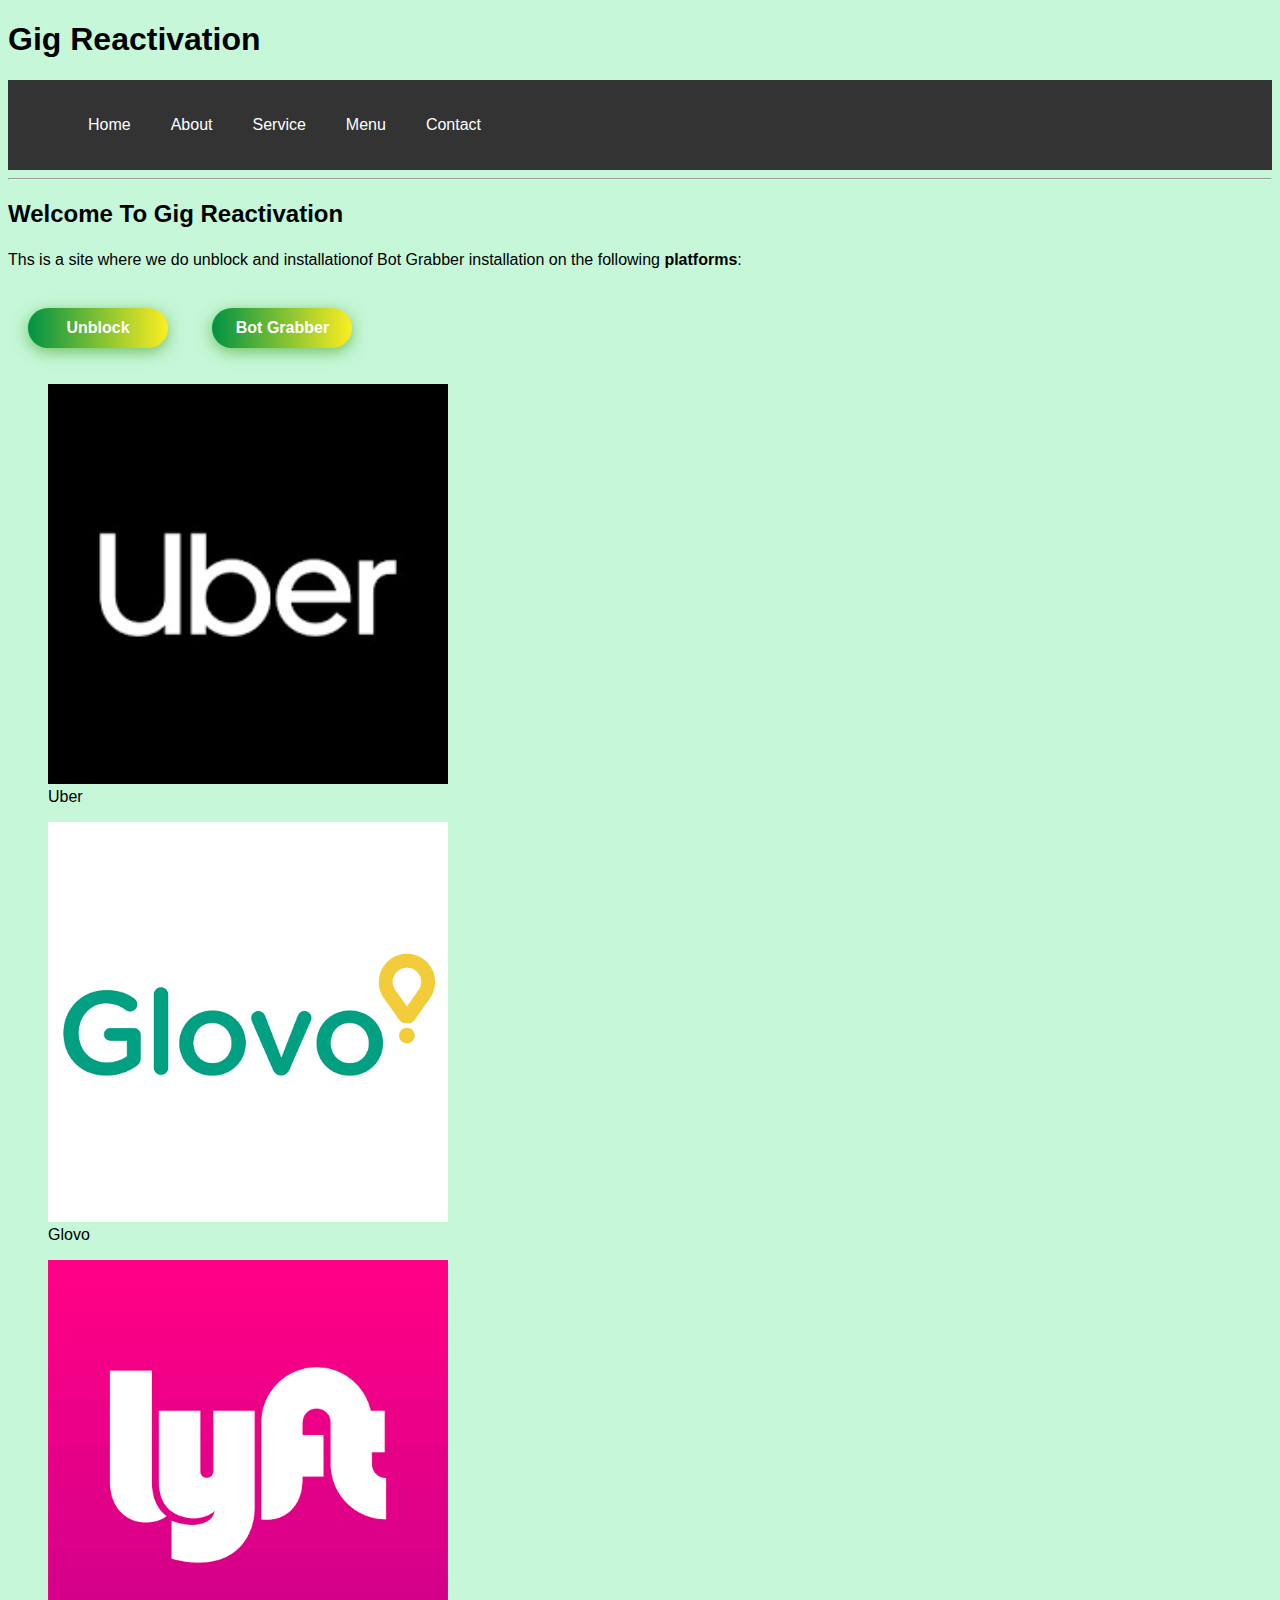
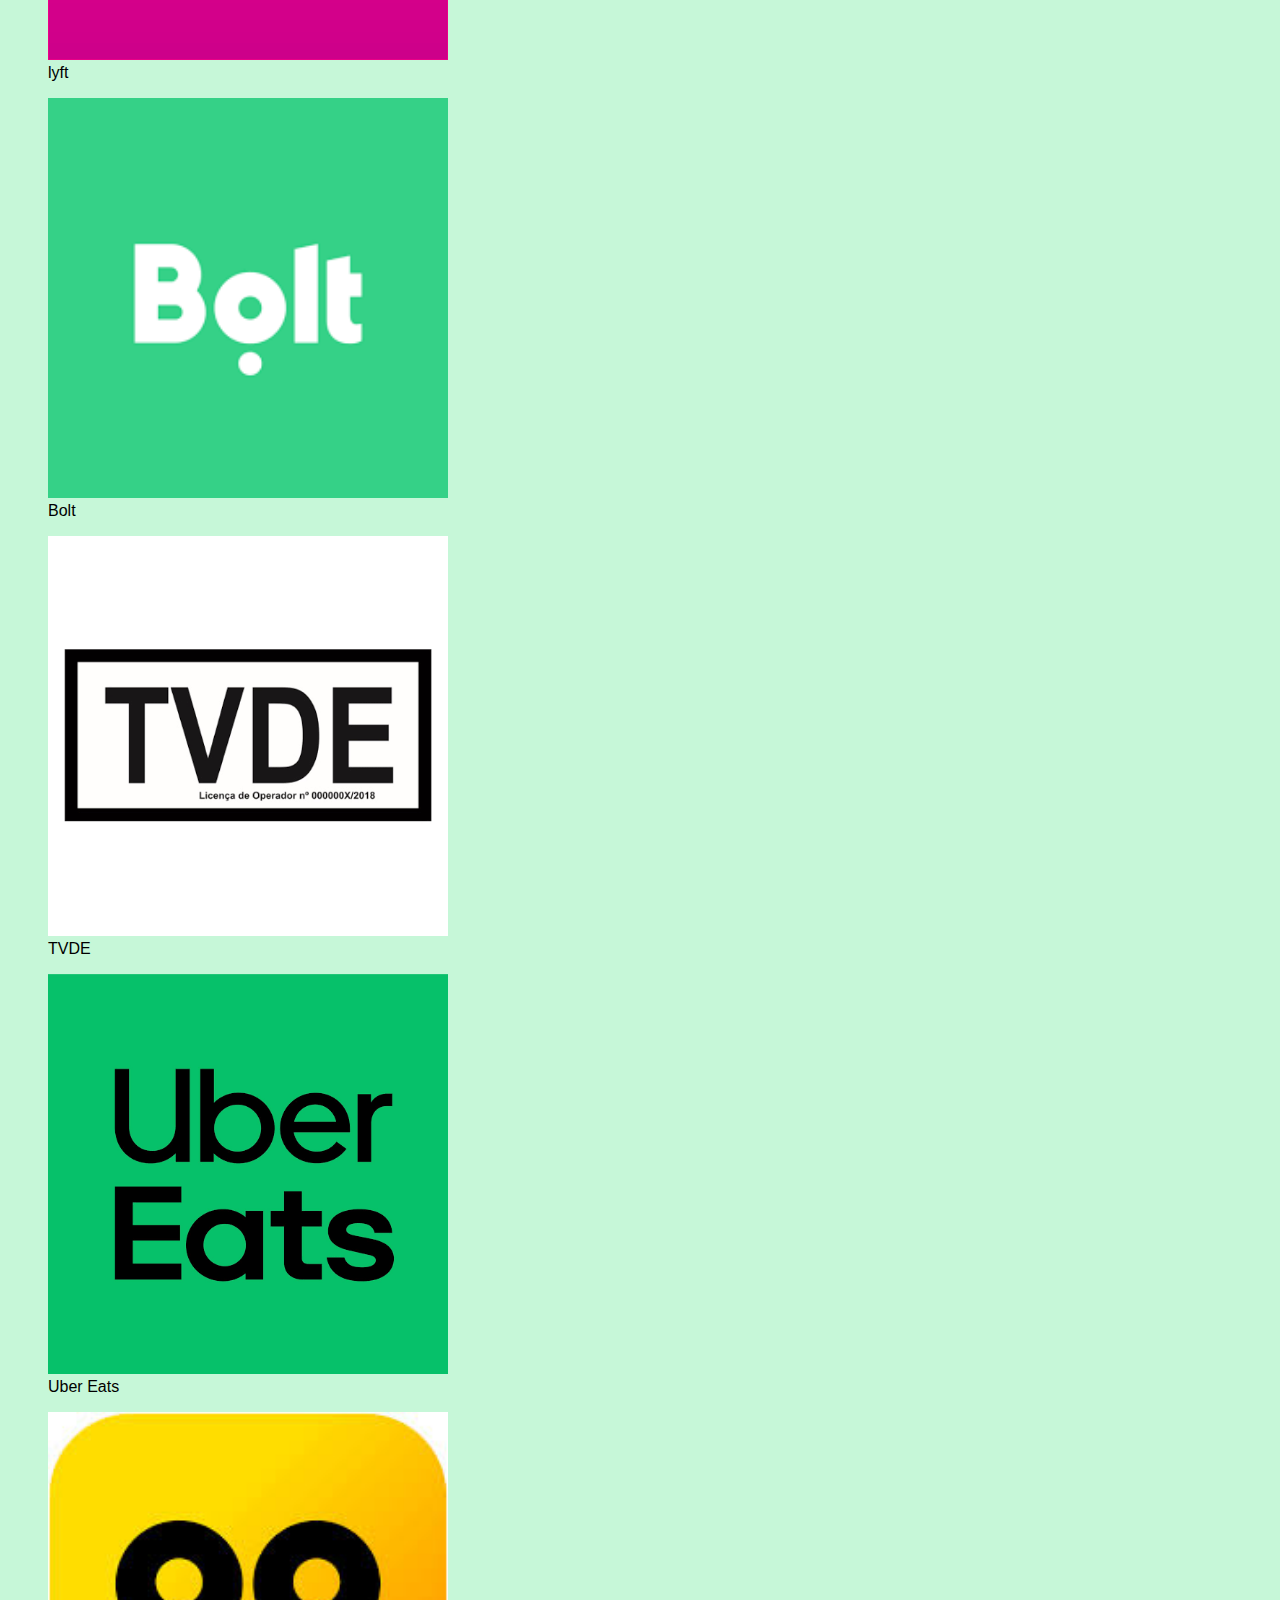
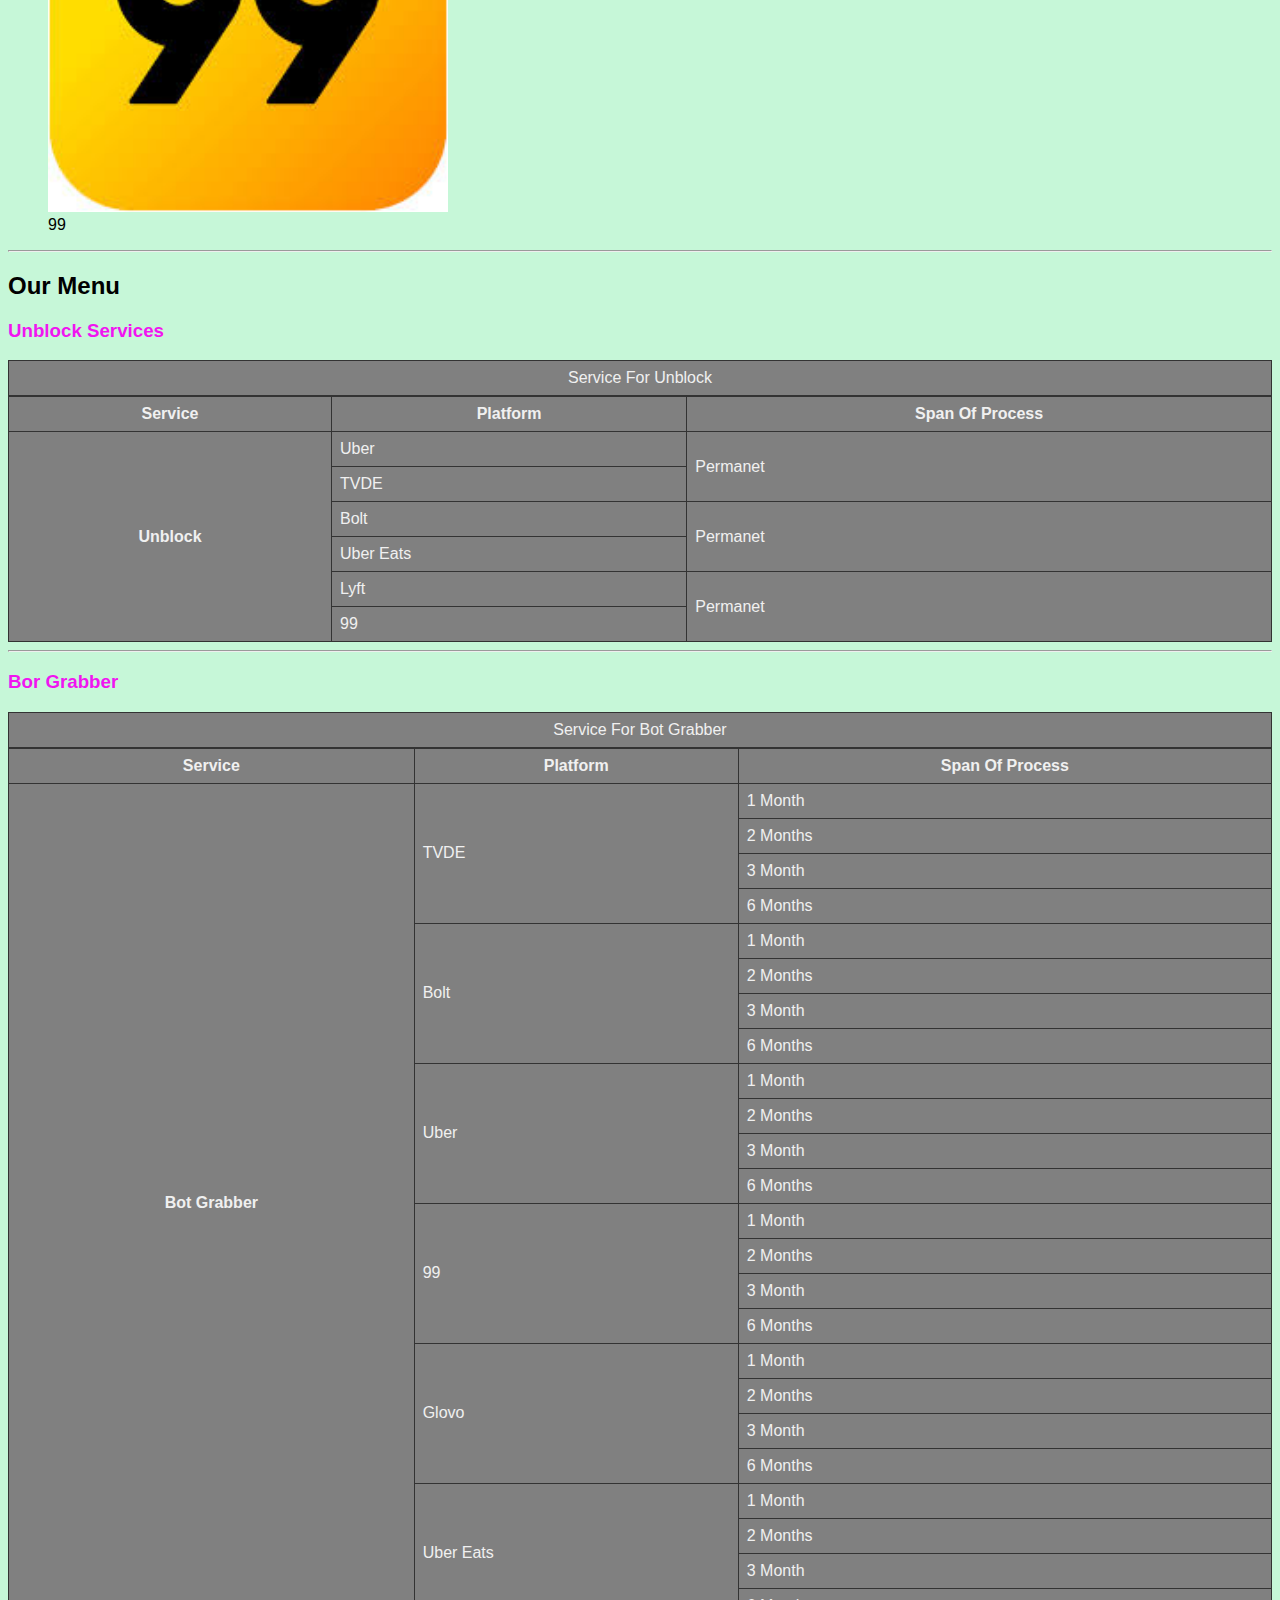
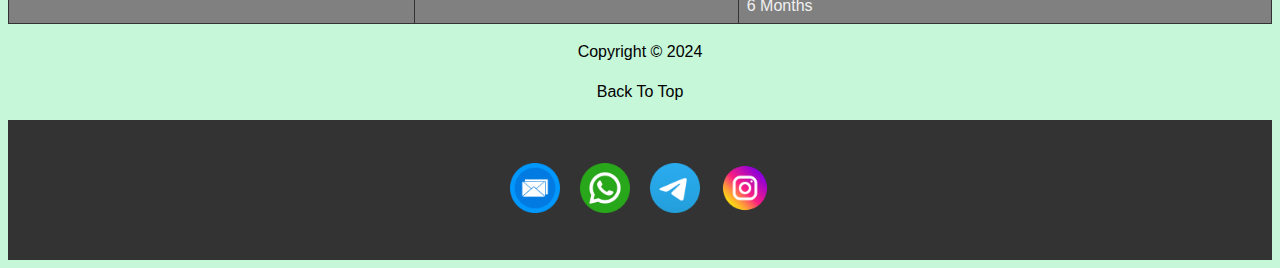
==== index.html @ 321706a6 "Update index.html" ====
<!DOCTYPE html>
<html lang="en">

<head>
  <meta charset="UTF-8">
  <meta name="author" content="ZECCO">
  <meta name="description" content="this site about unblock on all uber, bolt, tvde.... and the rest">
  <meta name="keywords" content="Uber, Bolt, Glovo, 99, lyft, TVDE, Uber Eats.....">
  <meta name="viewport" content="width=device-width, initial-scale=1.0">
  <link rel="stylesheet" href="css/style.css">
  <link rel="stylesheet" href="https://cdnjs.cloudflare.com/ajax/libs/font-awesome/6.6.0/css/all.min.css" integrity="sha512-Kc323vGBEqzTmouAECnVceyQqyqdsSiqLQISBL29aUW4U/M7pSPA/gEUZQqv1cwx4OnYxTxve5UMg5GT6L4JJg==" crossorigin="anonymous" referrerpolicy="no-referrer" />
  <title>Gig Reactivation</title>
</head>

<body>
  <header>
    <h1>Gig Reactivation</h1>
      <nav class="navbar">
        <!-- Hamburger icon -->
        <div class="hamburger" id="hamburger">
          <span></span>
          <span></span>
          <span></span>
        </div>
        <!-- Navigation Links -->
        <ul class="nav-links" id="nav-links">
          <li><a href="index.html">Home</a></li>
          <li><a href="about.html">About  </a></li>
          <li><a href="service.html">Service</a></li>
          <li><a href="index.html#menu">Menu</a></li>
          <li><a href="contact.html">Contact </a></li>
      </nav>
      </nav>
  </header>
  <hr>
  <main>
    <article>

      <h2>Welcome To Gig Reactivation</h2>

      <section id="unblock">
        <p>
          Ths is a site where we do
          <a class="ubbutton" href="unblock.html">unblock</a> and installationof
          <a class="ubbutton" href="botgrabber.html"> Bot Grabber</a> installation on the following <strong>platforms</strong>:

        <p class="buttonIndex">
          <button type="button" class="bn632-hover bn23" onclick="location.href='unblock.html'">Unblock</button>
          <button type="button" class="bn632-hover bn23" onclick="location.href='botgrabber.html'">Bot Grabber</button>
        </p>
      </section>
      <section>
        <figure title="uber">
          <img src="img/uber.png" alt="uber" class="sampleImg" loading="lazy">
          <figcaption>Uber</figcaption>
        </figure>
        <figure title="Glovo">
          <img src="img/glovo.png" alt="Glovo" class="sampleImg" loading="lazy">
          <figcaption>Glovo</figcaption>
        </figure>
        <figure title="Lyft">
          <img src="img/lyft.png" alt="Lyft" class="sampleImg" loading="lazy">
          <figcaption>lyft</figcaption>
        </figure>
        <figure title="Bolt">
          <img src="img/bolt.png" alt="Bolt" class="sampleImg" loading="lazy">
          <figcaption>Bolt</figcaption>
        </figure>
        <figure title="TVDE">
          <img src="img/tvde.png" alt="TVDE" class="sampleImg" loading="lazy">
          <figcaption>TVDE</figcaption>
        </figure>
        <figure title="Uber Eats">
          <img src="img/ubereats.png" alt="Uber Eats" class="sampleImg" loading="lazy">
          <figcaption>Uber Eats</figcaption>
        </figure>
        <figure title="99">
          <img src="img/99.png" alt="99" class="sampleImg" loading="lazy">
          <figcaption>99</figcaption>
        </figure>
      </section>
    </article>
    <hr>
    <article title="menu">
      <section id="menu">
        <h2>Our Menu</h2>
        <h3>Unblock Services</h3>
        <table class="tableMenu">
          <!--for unblock-->
          <caption>Service For Unblock</caption>
          <tr>
            <th>Service</th>
            <th>Platform</th>
            <th>Span Of Process</th>
          </tr>
          <tr>
            <th rowspan="7">Unblock</th>
            <td>Uber</td>
            <td rowspan="2*">Permanet</td>
          </tr>
          <tr>
            <td>TVDE</td>
          </tr>
          <tr>
            <td>Bolt</td>
            <td rowspan="2*">Permanet</td>
          </tr>
          <tr>
            <td>Uber Eats</td>
          </tr>
          <tr>
            <td>Lyft</td>
            <td rowspan="2*">Permanet</td>
          </tr>
          <tr>
            <td>99</td>
          </tr>
        </table>
        <hr>
        <!--for bot grabber-->
        <h3>Bor Grabber</h3>
        <table class="tableMenu">
          <caption>Service For Bot Grabber</caption>
          <tr>
            <th>Service</th>
            <th>Platform</th>
            <th>Span Of Process</th>
          </tr>
          <th rowspan="30">Bot Grabber</th>
          </tr>
          <!--tvde-->
          <section id="menuTvde">
            <tr>
              <td rowspan="4">TVDE</td>
              <td rowspan="">1 Month</td>
            </tr>
            <tr>
              <td>2 Months</td>
            <tr>
              <td>3 Month</td>
            </tr>
            <tr>
              <td>6 Months</td>
          </section>
          <!--Bolt-->
          <section id="menuBolt">
            <tr>
              <td rowspan="4">Bolt</td>
              <td rowspan="">1 Month</td>
            </tr>
            <tr>
              <td>2 Months</td>
            <tr>
              <td>3 Month</td>
            </tr>
            <tr>
              <td>6 Months</td>
          </section>
          <!--Uber-->
          <section id="menuUber">
            <tr>
              <td rowspan="4">Uber</td>
              <td rowspan="">1 Month</td>
            </tr>
            <tr>
              <td>2 Months</td>
            <tr>
              <td>3 Month</td>
            </tr>
            <tr>
              <td>6 Months</td>
          </section>
          <!--99-->
          <section id="menu99">
            <tr>
              <td rowspan="4">99</td>
              <td rowspan="">1 Month</td>
            </tr>
            <tr>
              <td>2 Months</td>
            <tr>
              <td>3 Month</td>
            </tr>
            <tr>
              <td>6 Months</td>
          </section>
          <!--glovo-->
          <section id="menuGlovo">
            <tr>
              <td rowspan="4">Glovo</td>
              <td rowspan="">1 Month</td>
            </tr>
            <tr>
              <td>2 Months</td>
            <tr>
              <td>3 Month</td>
            </tr>
            <tr>
              <td>6 Months</td>
          </section>
          <!--Uber Eats-->
          <section id="menuUberEats">
            <tr>
              <td rowspan="4">Uber Eats</td>
              <td rowspan="">1 Month</td>
            </tr>
            <tr>
              <td>2 Months</td>
            <tr>
              <td>3 Month</td>
            </tr>
            <tr>
              <td>6 Months</td>
          </section>
        </table>
    </article>
    <section id="copyright" class="copyright">
      <p>Copyright &copy; 2024</p>
      <p><a href="#">Back To Top</a></p>
    </section>
    <footer>
      <a href="mailto:zeccoboss@hotmail.com" target="_blank">
        <img src="img/hotmail.png" loading="lazy" alt="Hotmail" target="_blank">
      </a>
      <a href="https://wa.me/08147032178" target="_blank">
        <img src="img/whatsapp .png" loading="lazy" alt="WhatsApp">
      </a>
      <a href="https:/t.me/Dashiellfletcher" target="_blank">
        <img src="img/telegram.png" loading="lazy" alt="Telegram">
      </a>
      <a href="https://www.instagram.com/activationcyber" target="_blank">
        <img src="img/instagram.png" loading="lazy" alt="Instagram">
      </a>
    </footer>

    <script src="main.js"></script>
</body>
</html>
---- css/style.css ----
html {
  background-color: #C6F7D8;
  color: #000;
  font-family: Arial, Helvetica, sans-serif;
  text-decoration: none;
  font-family: Arial, Helvetica, sans-serif;
}
.buttonIndex {
  justify-content: center;
  display: inline;
  align-items: baseline;
  padding: 0%;
  margin: 0%;
  box-sizing: border-box;
  width: 100%;
}

.sampleImg {
  min-width: 250px;
  max-width: 400px;
  width: 100%;
  height: auto;
}

/* Navbar styling */
.navbar {
  display: flex;
  justify-content: space-between;
  align-items: center;
  padding: 10px 20px;
  background-color: #333;
}

/* Hide the navigation links by default */
.nav-links {
  list-style: none;
  display: none;
  flex-direction: column;
  position: absolute;
  top: 60px;
  right: 20px;
  background-color: #444;
  width: 200px;
  border-radius: 5px;
}

.nav-links li {
  text-align: center;
}

.nav-links li a {
  color: white;
  text-decoration: none;
  padding: 15px;
  display: block;
}

/* Hamburger icon styling */
.hamburger {
  display: flex;
  flex-direction: column;
  justify-content: space-between;
  width: 30px;
  height: 25px;
  cursor: pointer;
}

.hamburger span {
  display: block;
  width: 100%;
  height: 3px;
  background-color: white;
  border-radius: 2px;
}

/* Show the navigation links when the hamburger is active */
.nav-links.active {
  display: flex;
}

/* Media query for larger screens */
@media(min-width: 768px) {
  .hamburger {
    display: none;
  }

  .nav-links {
    display: flex;
    flex-direction: row;
    position: static;
    background-color: transparent;
  }

  .nav-links li a {
    padding: 10px 20px;
  }
}

p {
  /* margin: 2em; */
  line-height: 1.5;
  font-weight: 520;
}

.tableMenu {
  width: 100%;
}

a {

  color: #000;
  font-size: inherit;
}

.ubbutton:hover {
  background-color: #79b370;
  color: #fff;
}

.ubbutton:active {
  background-color: red;
}

table,
th,
tr,
td,
caption {
  border: 1px solid #333;
  border-collapse: collapse;
  font-family: Arial, Helvetica, sans-serif;
  padding: 0.5rem;
  background-color: gray;
  color: #f0f0f0;
}

h3 {
  color: rgb(240, 21, 240);
}

.pbot {
  height: 30px;
  cursor: pointer;
  color: #333;
  background-color: #f0f0f0;
  border: 1 px solid #000000;
  border-radius: 8px;
  margin-left: 30px;
}


/* this styling for button*/
.bn632-hover {
  width: 140px;
  font-size: 16px;
  font-weight: 600;
  color: #fff;
  cursor: pointer;
  margin: 20px;
  height: 40px;
  text-align: center;
  border: none;
  background-size: 300% 100%;
  border-radius: 50px;
  -moz-transition: all .4s ease-in-out;
  -o-transition: all .4s ease-in-out;
  -webkit-transition: all .4s ease-in-out;
  transition: all .4s ease-in-out;
}

.bn632-hover:hover {
  background-position: 100% 0;
  -moz-transition: all .4s ease-in-out;
  -o-transition: all .4s ease-in-out;
  -webkit-transition: all .4s ease-in-out;
  transition: all .4s ease-in-out;
}

.bn632-hover:focus {
  outline: none;
}

.bn632-hover.bn23 {
  background-image: linear-gradient(to right, #009245,
      #fcee21,
      #00a8c5,
      #d9e021);
  box-shadow: 0 4px 15px 0 rgba(83, 176, 57, 0.75);
}

/* contact */
fieldset {
  border: 1px solid #000;
  color: #000;
  border-radius: 7px;
  /* width: 90%; */
  font-family: Verdana, Geneva, Tahoma, sans-serif;
}

legend {
  color: #000;
}

input,
textarea {
  border: 1px solid #009245;
  border-radius: 1em;
  font-size: 16px;
  /* width: 250px; */
  margin: 2% auto;
  padding: 10px;
  background-color: #C6F7D8;
  box-shadow: 0 4px 8px rgba(0, 0, 0, 0.2);
  transition: box-shadow 0.3s;
}

.checkbox {
  width: none;
}

input:focus {
  box-shadow: 0 6px 12px rgba(0, 0, 0, 0.3);
  outline: none;
  border: 2px solid #000;
}

.formButton {
  width: 140px;
  font-size: 16px;
  font-weight: 600px;
  color: #fff;
  cursor: pointer;
  margin: 20px;
  height: 40px;
  text-align: center;
  border: none;
  background-size: 300% 100%;
  border-radius: 50px;

  -o-transition: all .4s ease-in-out;
  -webkit-transition: all .4s ease-in-out;
  transition: all .4s ease-in-out;
}

.formButton:hover {
  background-position: 100% 0;

  -o-transition: all .4s ease-in-out;
  -webkit-transition: all .4s ease-in-out;
  transition: all .4s ease-in-out;
}

.formButton:focus {
  outline: none;
}

.formButton {
  background-image: linear-gradient(to right, #009245,
      #fcee21,
      #00a8c5,
      #d9e021);
  box-shadow: 0 4px 15px 0 rgba(83, 176, 57, 0.75);
}

/* service */
.box {
  border: 3px solid #f0f0f0;
  outline: 2px solid #000;
  border-radius: 10px;
  background-color: #a0c4b1;
  line-height: 1.5;
  padding: 0;
  margin: 0;
  color: #000;
  height: auto;
  margin-bottom: 3rem;
}

.unblock {
  background-color: #3c5039;
  color: aliceblue;
  padding: 2rem;
  margin: auto;
  border: 3px solid aliceblue;
  border-radius: 10px;
  outline: 2px solid #000000;
}

.seviceLink a {
  color: aliceblue;
}

/* Bot Grabber */
.botGrabberInstallation {
  background-color: #3c5039;
  line-height: 1.5;
  color: aliceblue;
  outline: 2px solid #000;
  border: 2px solid whitesmoke;
  border-radius: 8px;
  padding: 2rem auto;
}

.botInfo {
  margin: 1rem;
  padding: auto;
}
.copyright, a{
  text-align: center;
  text-decoration: none;
  
}
/*styling for footer img*/
footer {
  display: flex;
  justify-content: center;
  align-items: center;
  background-color: #333;
  padding: 20px;
  min-height: 100px;
}

footer a {
  margin: 0 10px;
}

footer a img {
  width: 50px;
  height: auto;
  transition: transform 0.3s ease;
}

footer a img:hover {
  transform: scale(1.1);
  opacity: 0.8;
}

footer * {
  margin: 0;
  padding: 0;
  box-sizing: border-box;
}
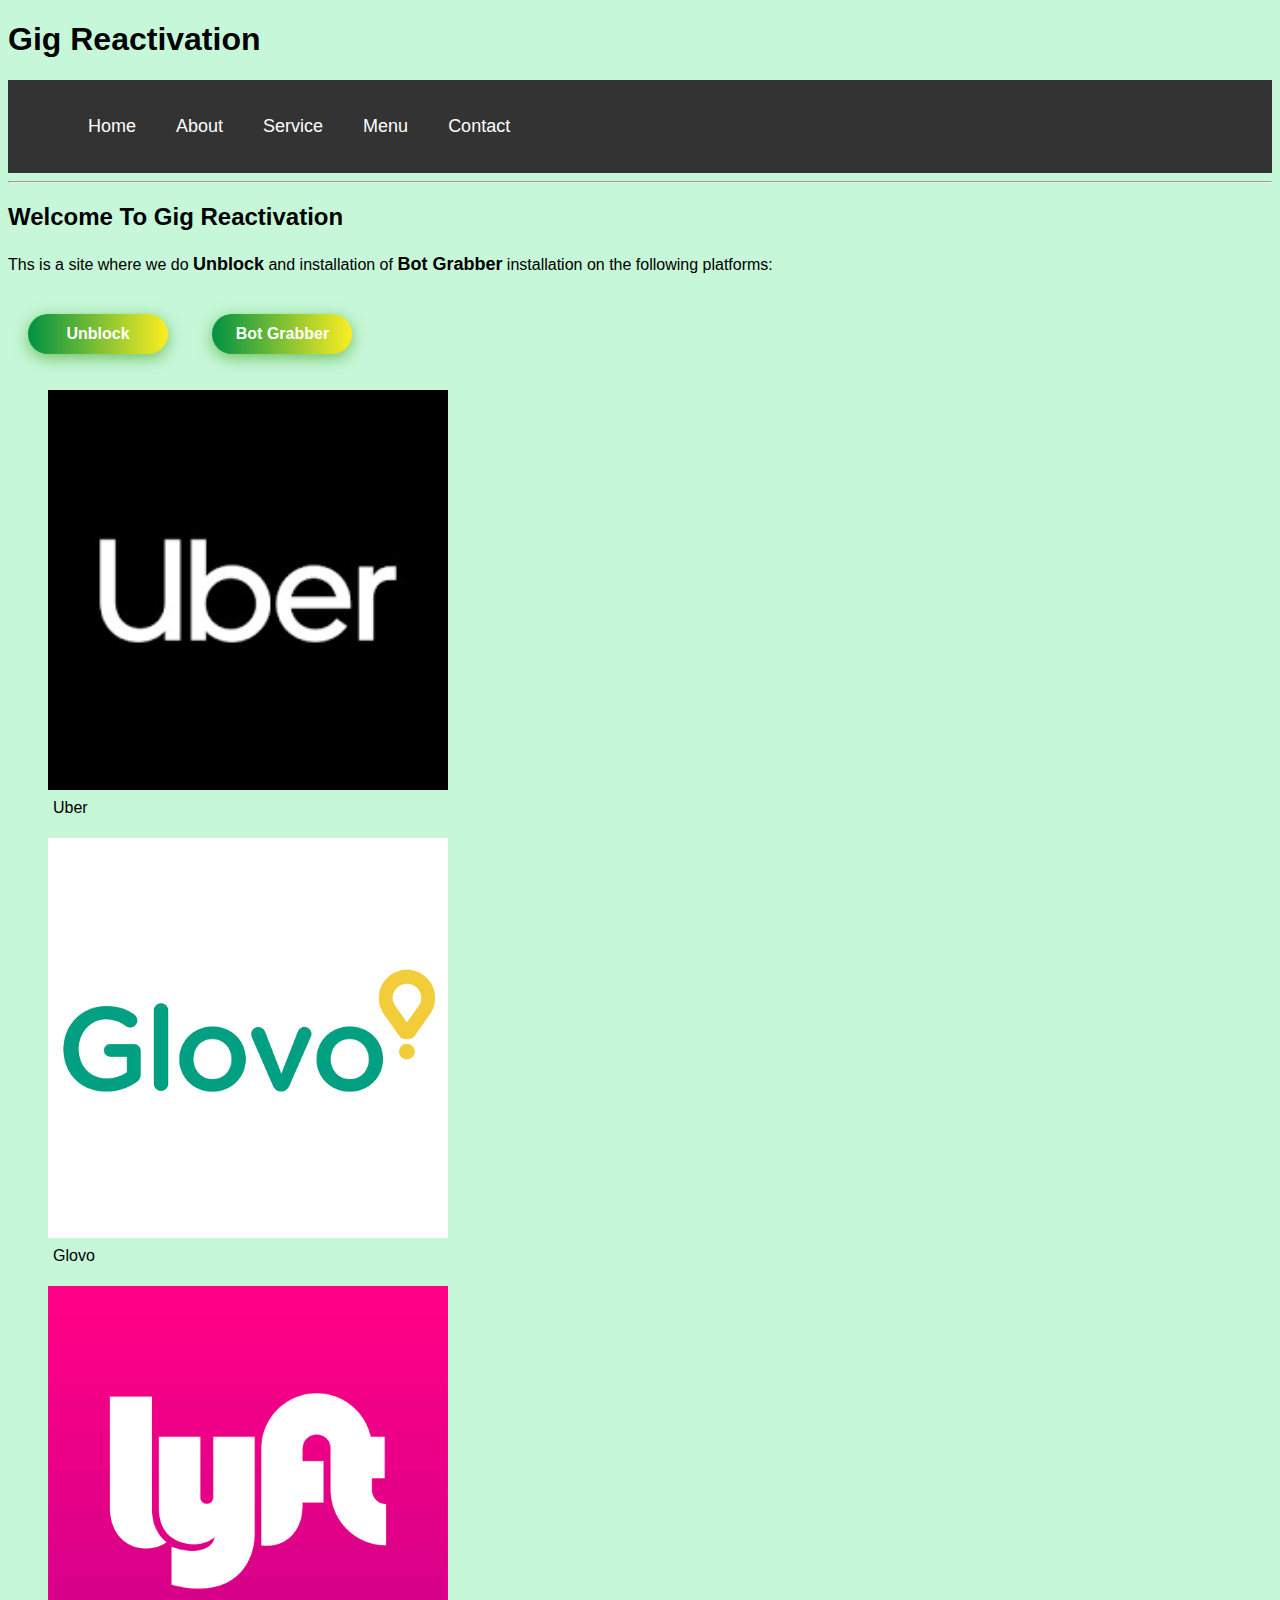
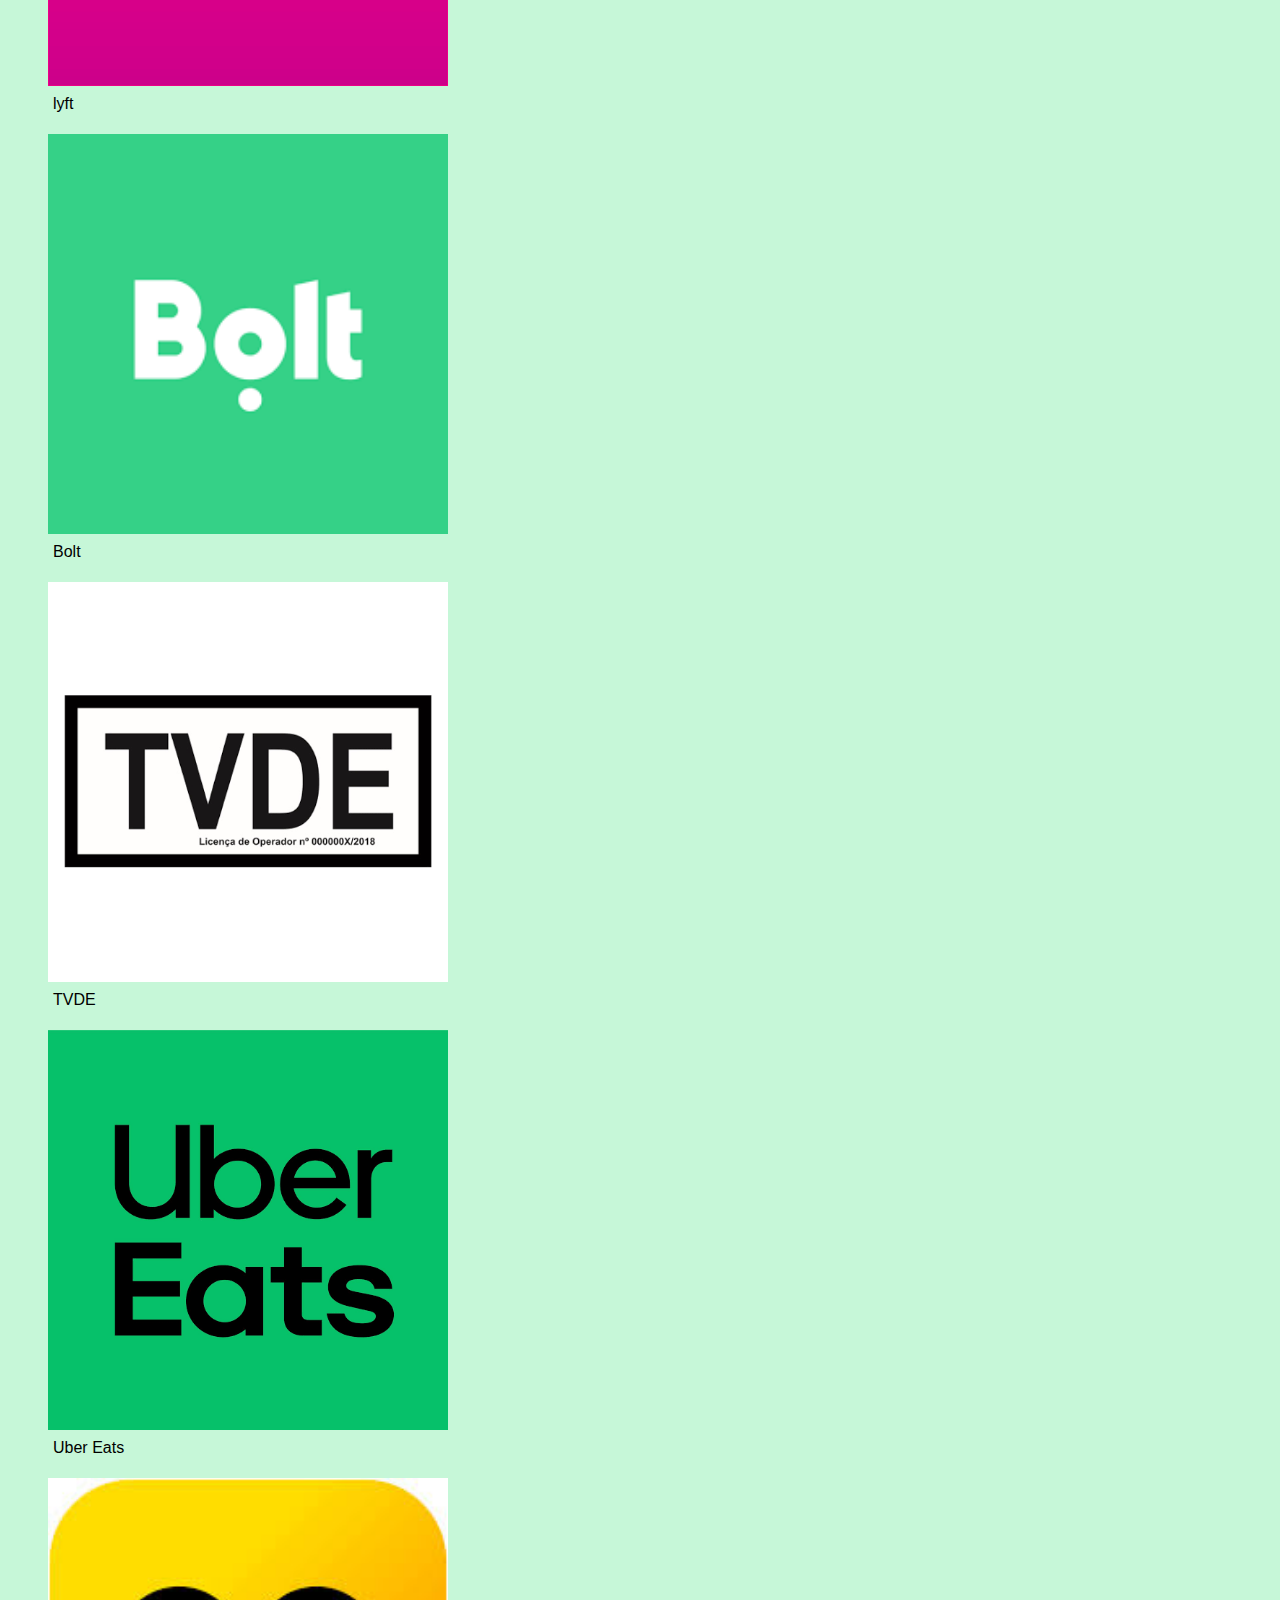
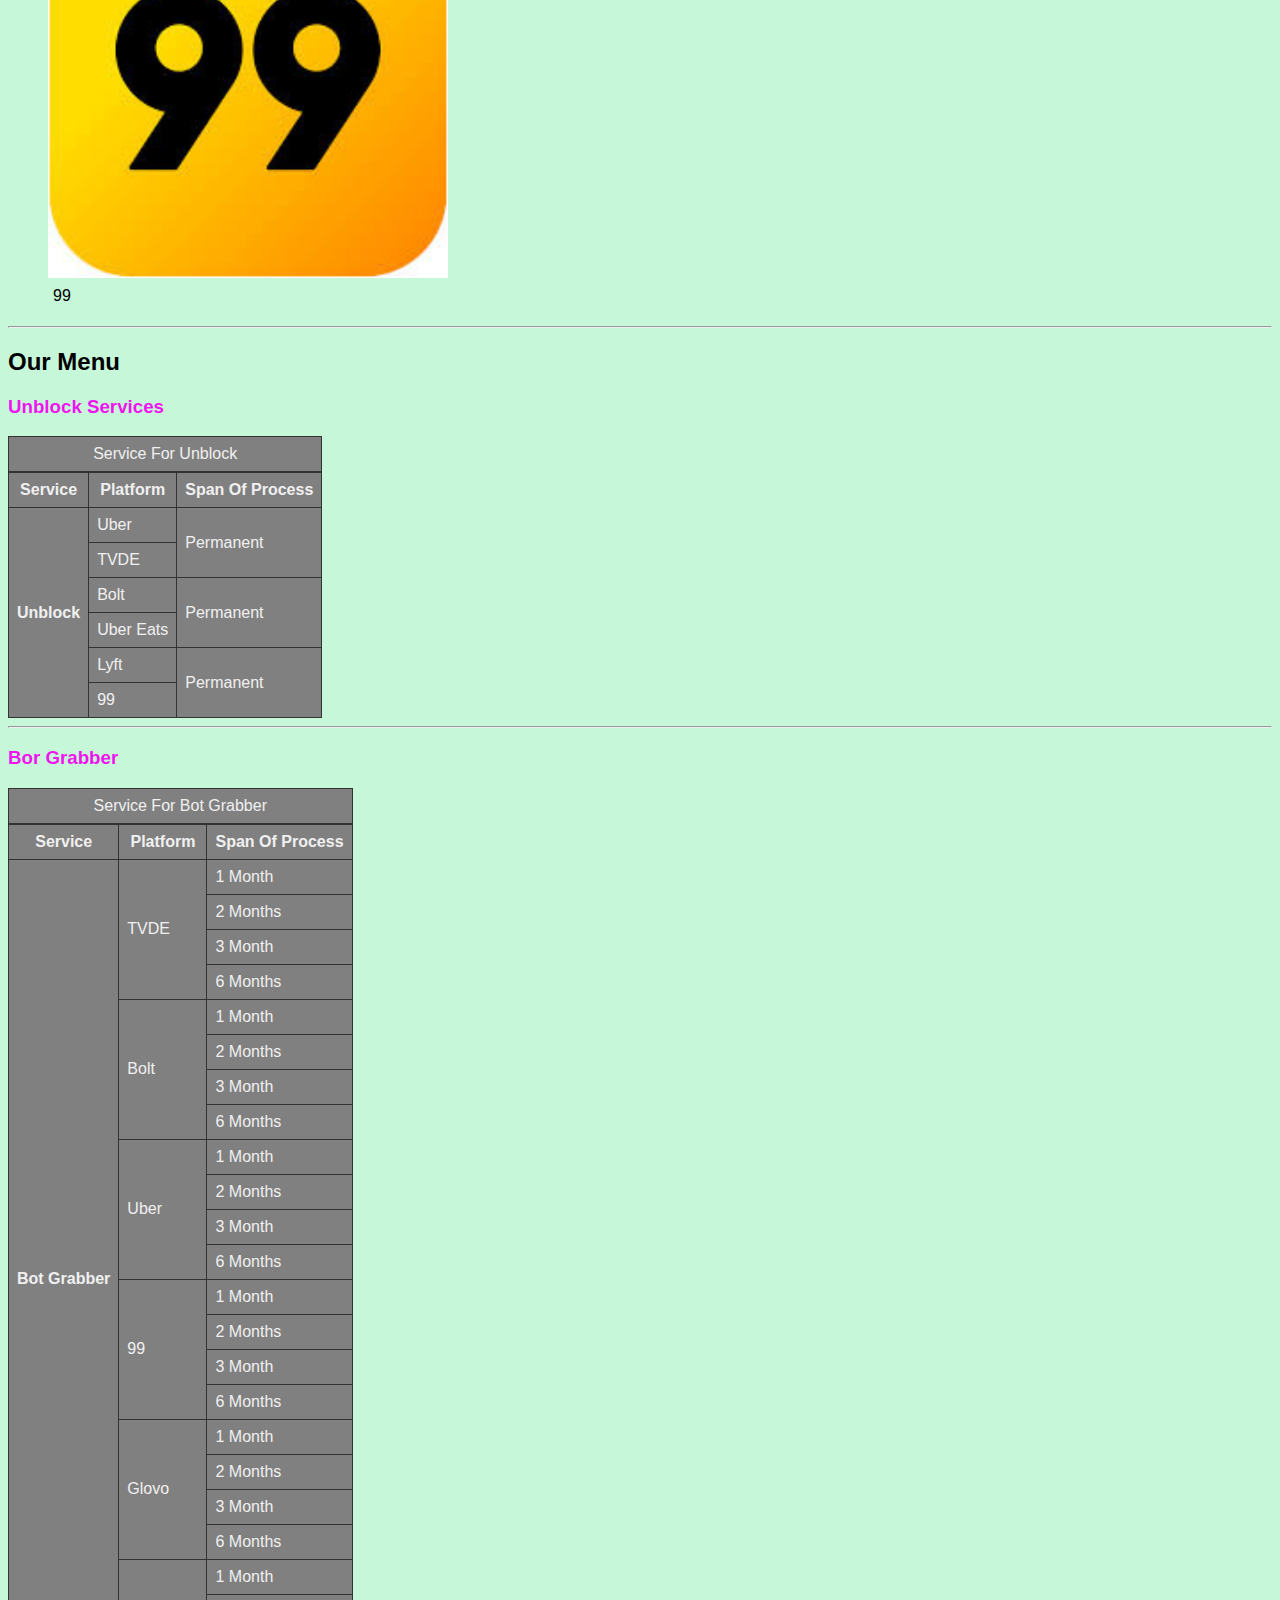
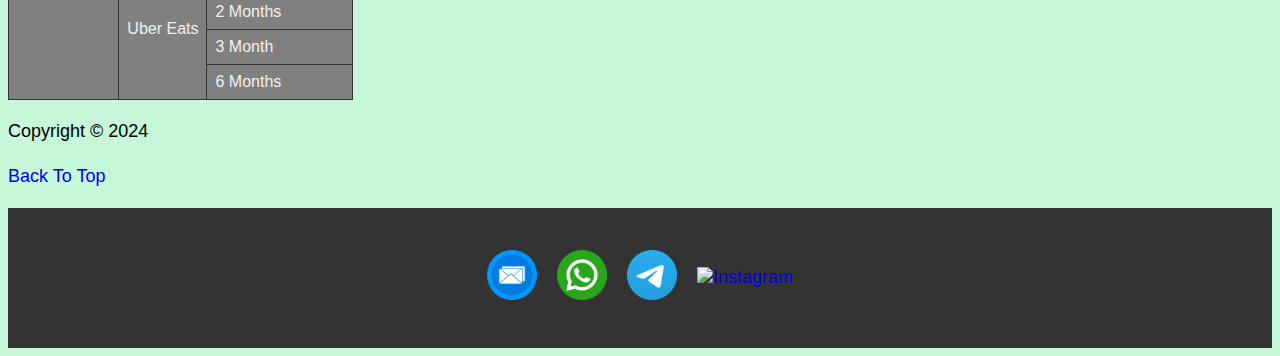
==== commit c637a505: "Add files via upload" ====
--- a/index.html
+++ b/index.html
@@ -40,9 +40,9 @@
 
       <section id="unblock">
         <p>
-          Ths is a site where we do
-          <a class="ubbutton" href="unblock.html">unblock</a> and installationof
-          <a class="ubbutton" href="botgrabber.html"> Bot Grabber</a> installation on the following <strong>platforms</strong>:
+          Ths is a site where we do <strong>
+          <a class="ubbutton" href="unblock.html">Unblock</a></strong> and installation of
+          <strong><a class="ubbutton" href="botgrabber.html"> Bot Grabber</a></strong> installation on the following platforms:
 
         <p class="buttonIndex">
           <button type="button" class="bn632-hover bn23" onclick="location.href='unblock.html'">Unblock</button>
@@ -96,21 +96,21 @@
           <tr>
             <th rowspan="7">Unblock</th>
             <td>Uber</td>
-            <td rowspan="2*">Permanet</td>
+            <td rowspan="2*">Permanent</td>
           </tr>
           <tr>
             <td>TVDE</td>
           </tr>
           <tr>
             <td>Bolt</td>
-            <td rowspan="2*">Permanet</td>
+            <td rowspan="2*">Permanent</td>
           </tr>
           <tr>
             <td>Uber Eats</td>
           </tr>
           <tr>
             <td>Lyft</td>
-            <td rowspan="2*">Permanet</td>
+            <td rowspan="2*">Permanent</td>
           </tr>
           <tr>
             <td>99</td>
@@ -223,16 +223,16 @@
         <img src="img/hotmail.png" loading="lazy" alt="Hotmail" target="_blank">
       </a>
       <a href="https://wa.me/08147032178" target="_blank">
-        <img src="img/whatsapp .png" loading="lazy" alt="WhatsApp">
+        <img src="/img/whatsapp .png" loading="lazy" alt="WhatsApp">
       </a>
       <a href="https:/t.me/Dashiellfletcher" target="_blank">
         <img src="img/telegram.png" loading="lazy" alt="Telegram">
       </a>
       <a href="https://www.instagram.com/activationcyber" target="_blank">
-        <img src="img/instagram.png" loading="lazy" alt="Instagram">
+        <img src="img/Instagram.png" loading="lazy" alt="Instagram">
       </a>
     </footer>
 
     <script src="main.js"></script>
 </body>
-</html>
+</html>--- a/css/style.css
+++ b/css/style.css
@@ -101,24 +101,17 @@
   line-height: 1.5;
   font-weight: 520;
 }
-
-.tableMenu {
-  width: 100%;
-}
-
-a {
-
-  color: #000;
-  font-size: inherit;
-}
-
+.ubbutton{
+  color: #000;
+}
 .ubbutton:hover {
-  background-color: #79b370;
-  color: #fff;
+
+  color: #534949;
 }
 
 .ubbutton:active {
-  background-color: red;
+  color: #1f1d1d;
+  border-bottom: 3px solid #000;
 }
 
 table,
@@ -306,10 +299,11 @@
   padding: auto;
 }
 .copyright, a{
-  text-align: center;
-  text-decoration: none;
-  
-}
+  text-align: start;
+  font-size: large;
+  text-decoration: none;  
+}
+
 /*styling for footer img*/
 footer {
   display: flex;
@@ -331,7 +325,7 @@
 }
 
 footer a img:hover {
-  transform: scale(1.1);
+  transform: scale(2);
   opacity: 0.8;
 }
 
@@ -339,4 +333,19 @@
   margin: 0;
   padding: 0;
   box-sizing: border-box;
-}+}
+figcaption{
+  text-align: start;
+  padding: 5px;
+  margin: auto;
+}
+/* @media(min-width: 768px) {
+  footer {
+    display: flex;
+  }
+
+  img {
+    justify-content: space-around;
+    display: inline;
+  }
+} */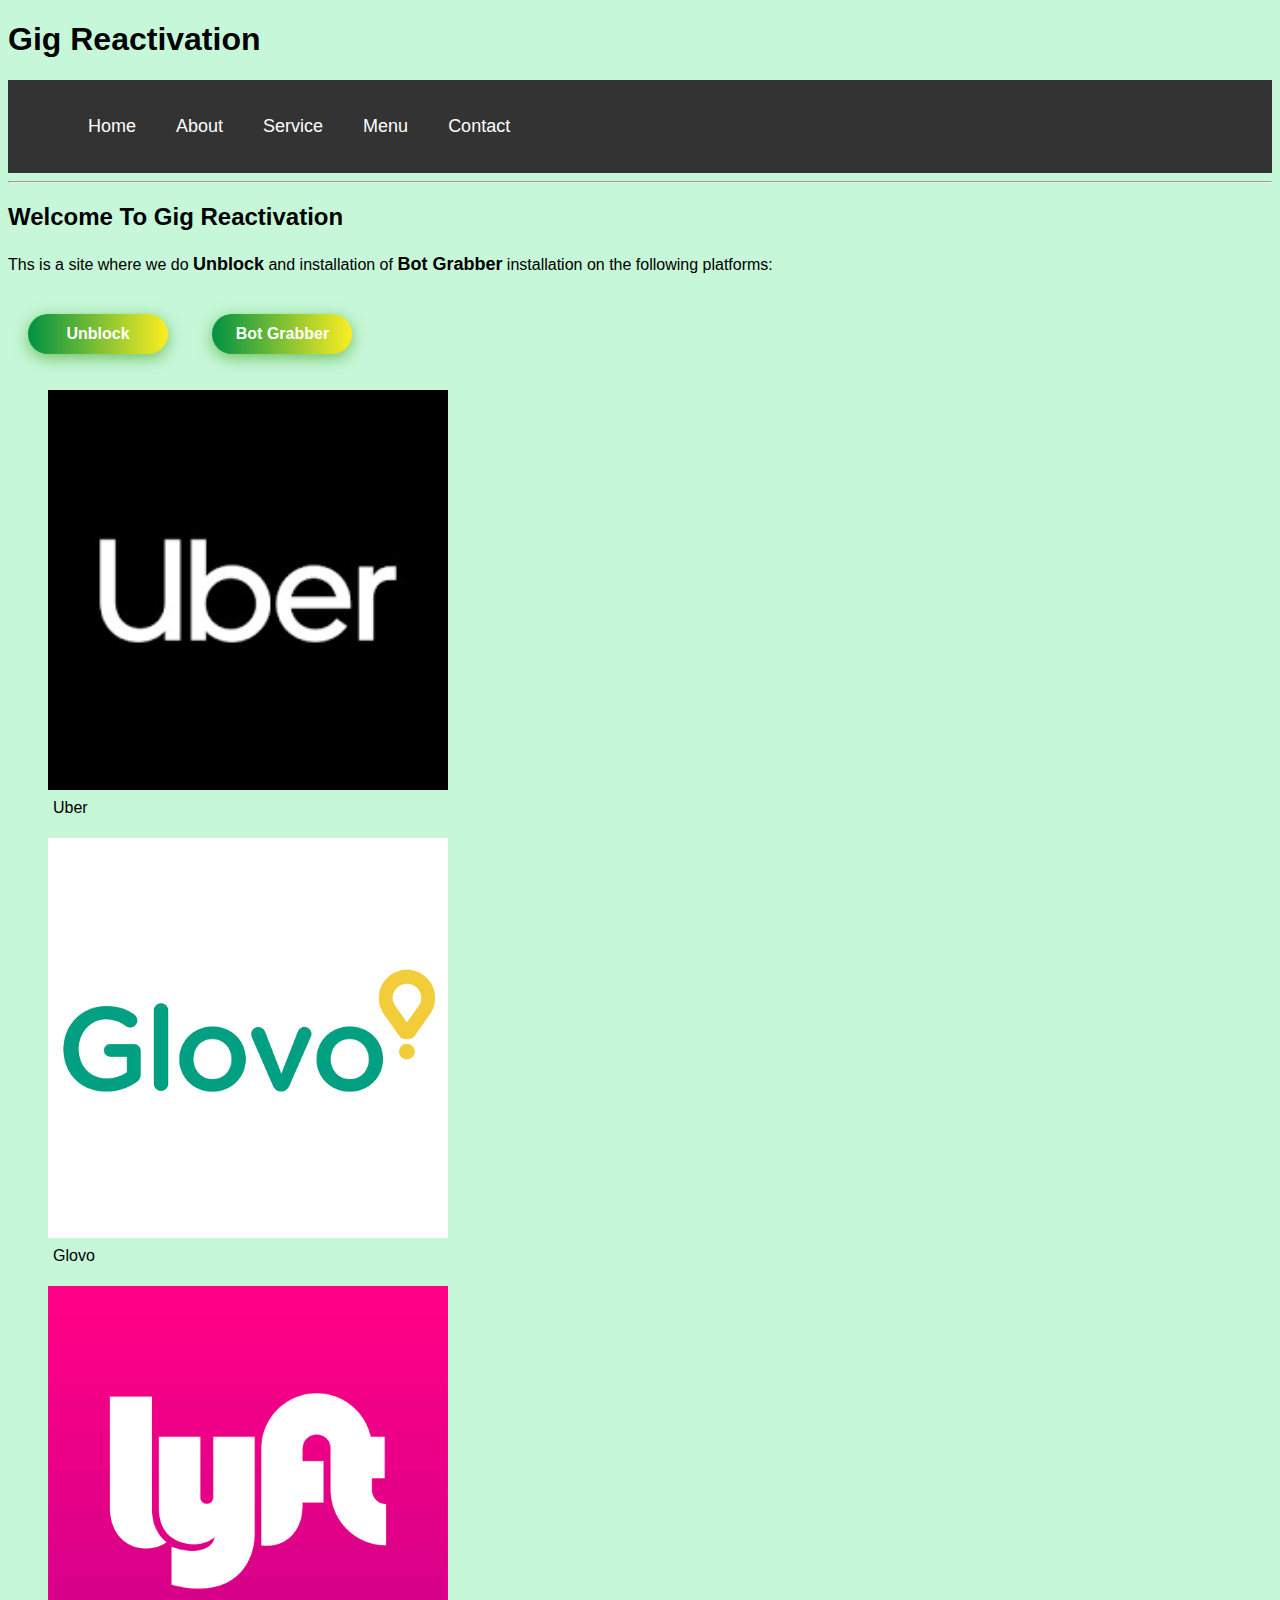
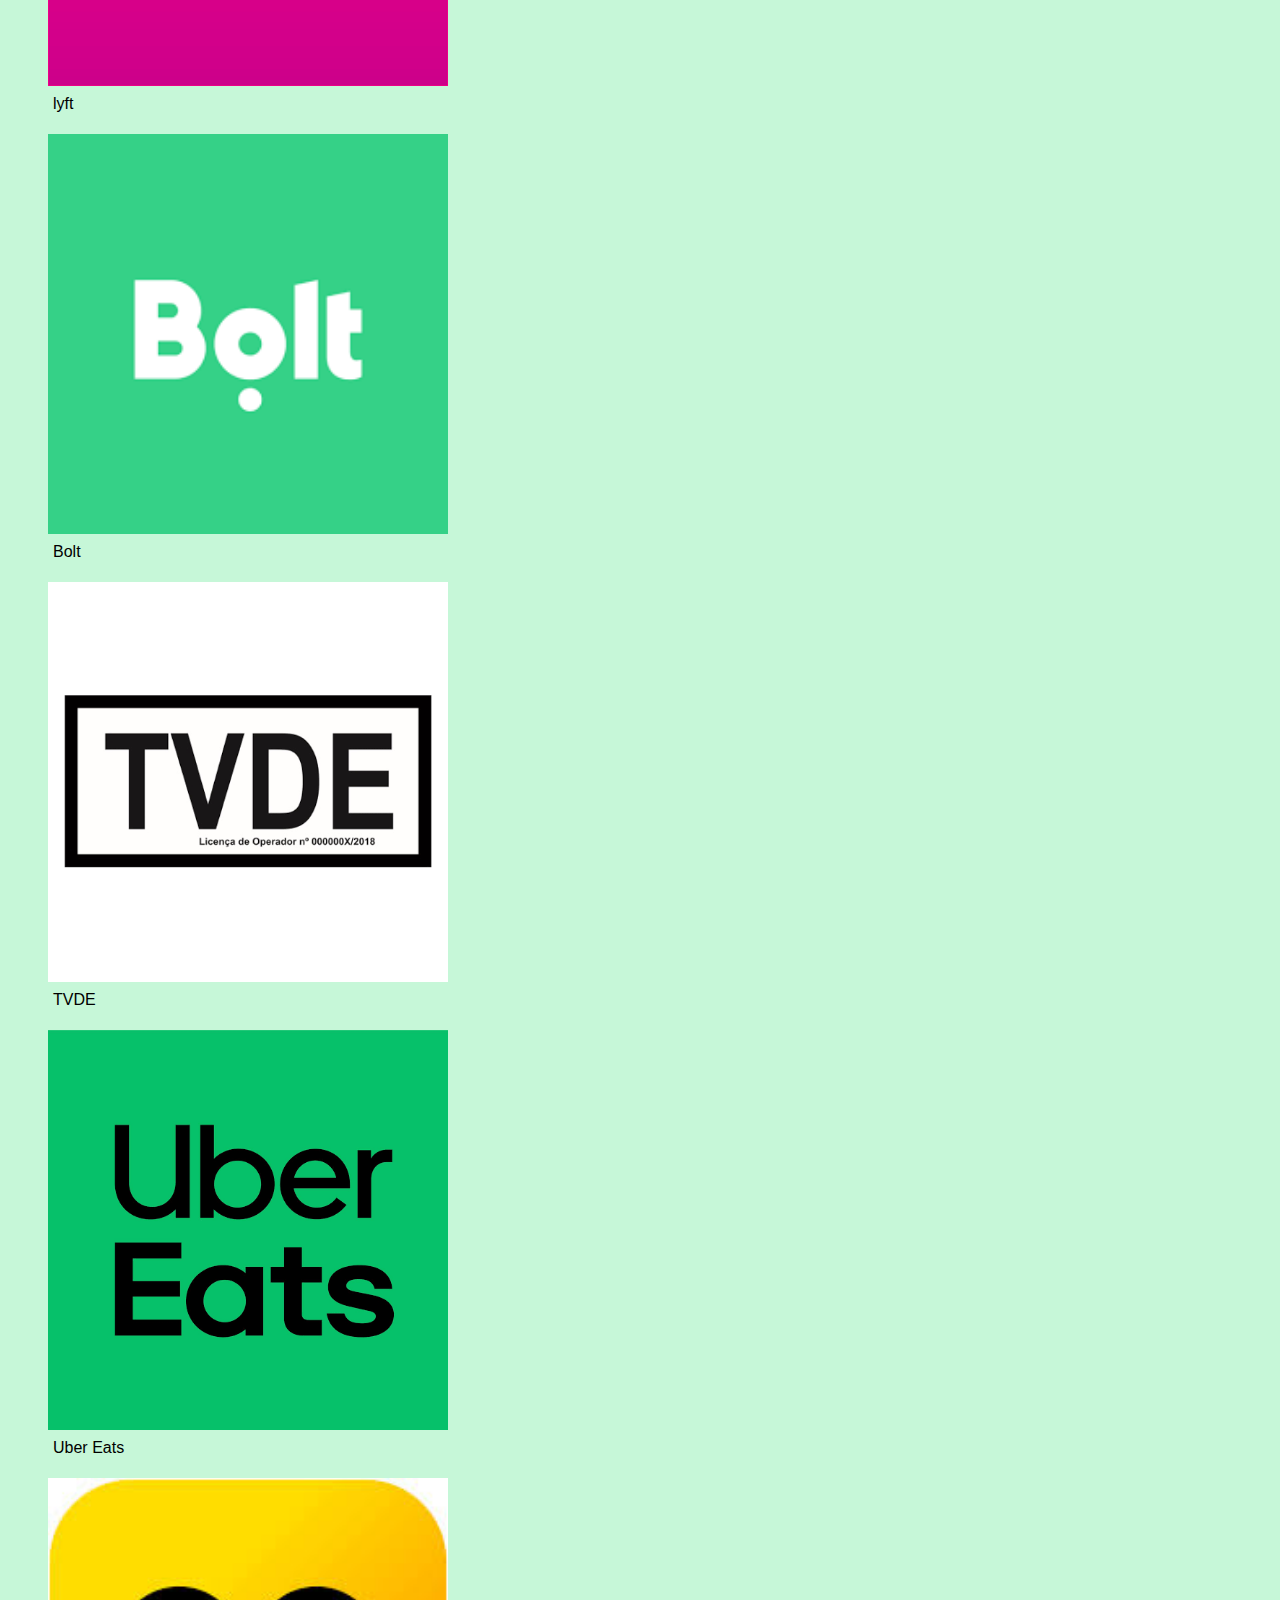
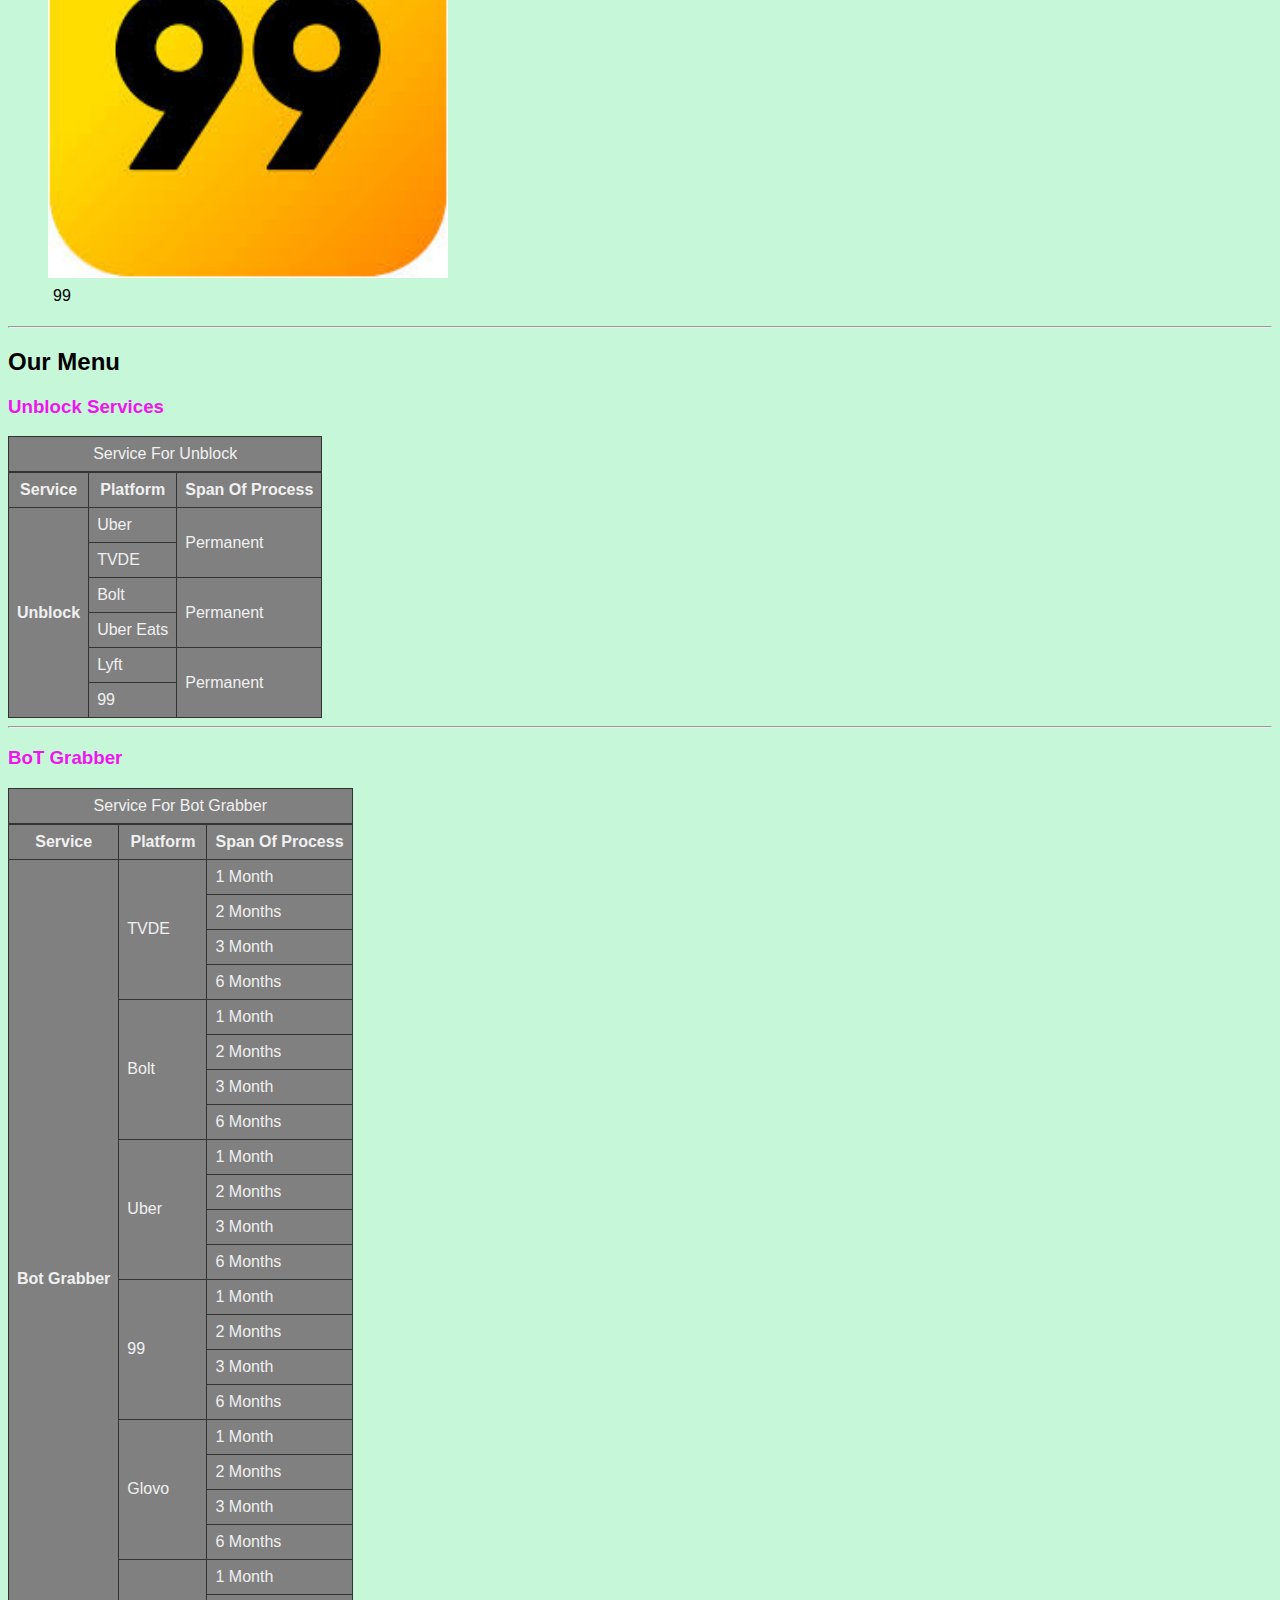
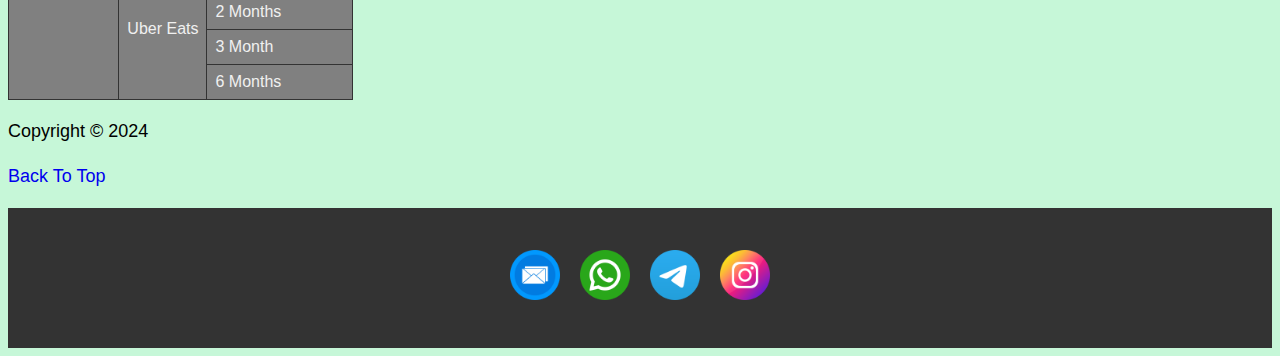
==== commit ccf84321: "Update index.html" ====
--- a/index.html
+++ b/index.html
@@ -118,7 +118,7 @@
         </table>
         <hr>
         <!--for bot grabber-->
-        <h3>Bor Grabber</h3>
+        <h3>BoT Grabber</h3>
         <table class="tableMenu">
           <caption>Service For Bot Grabber</caption>
           <tr>
@@ -223,16 +223,16 @@
         <img src="img/hotmail.png" loading="lazy" alt="Hotmail" target="_blank">
       </a>
       <a href="https://wa.me/08147032178" target="_blank">
-        <img src="/img/whatsapp .png" loading="lazy" alt="WhatsApp">
+        <img src="img/whatsapp .png" loading="lazy" alt="WhatsApp">
       </a>
       <a href="https:/t.me/Dashiellfletcher" target="_blank">
         <img src="img/telegram.png" loading="lazy" alt="Telegram">
       </a>
       <a href="https://www.instagram.com/activationcyber" target="_blank">
-        <img src="img/Instagram.png" loading="lazy" alt="Instagram">
+        <img src="img/instagram.png" loading="lazy" alt="Instagram">
       </a>
     </footer>
 
     <script src="main.js"></script>
 </body>
-</html>+</html>
--- a/css/style.css
+++ b/css/style.css
@@ -325,7 +325,7 @@
 }
 
 footer a img:hover {
-  transform: scale(2);
+  transform: scale(1.1);
   opacity: 0.8;
 }
 
@@ -348,4 +348,4 @@
     justify-content: space-around;
     display: inline;
   }
-} */+} */
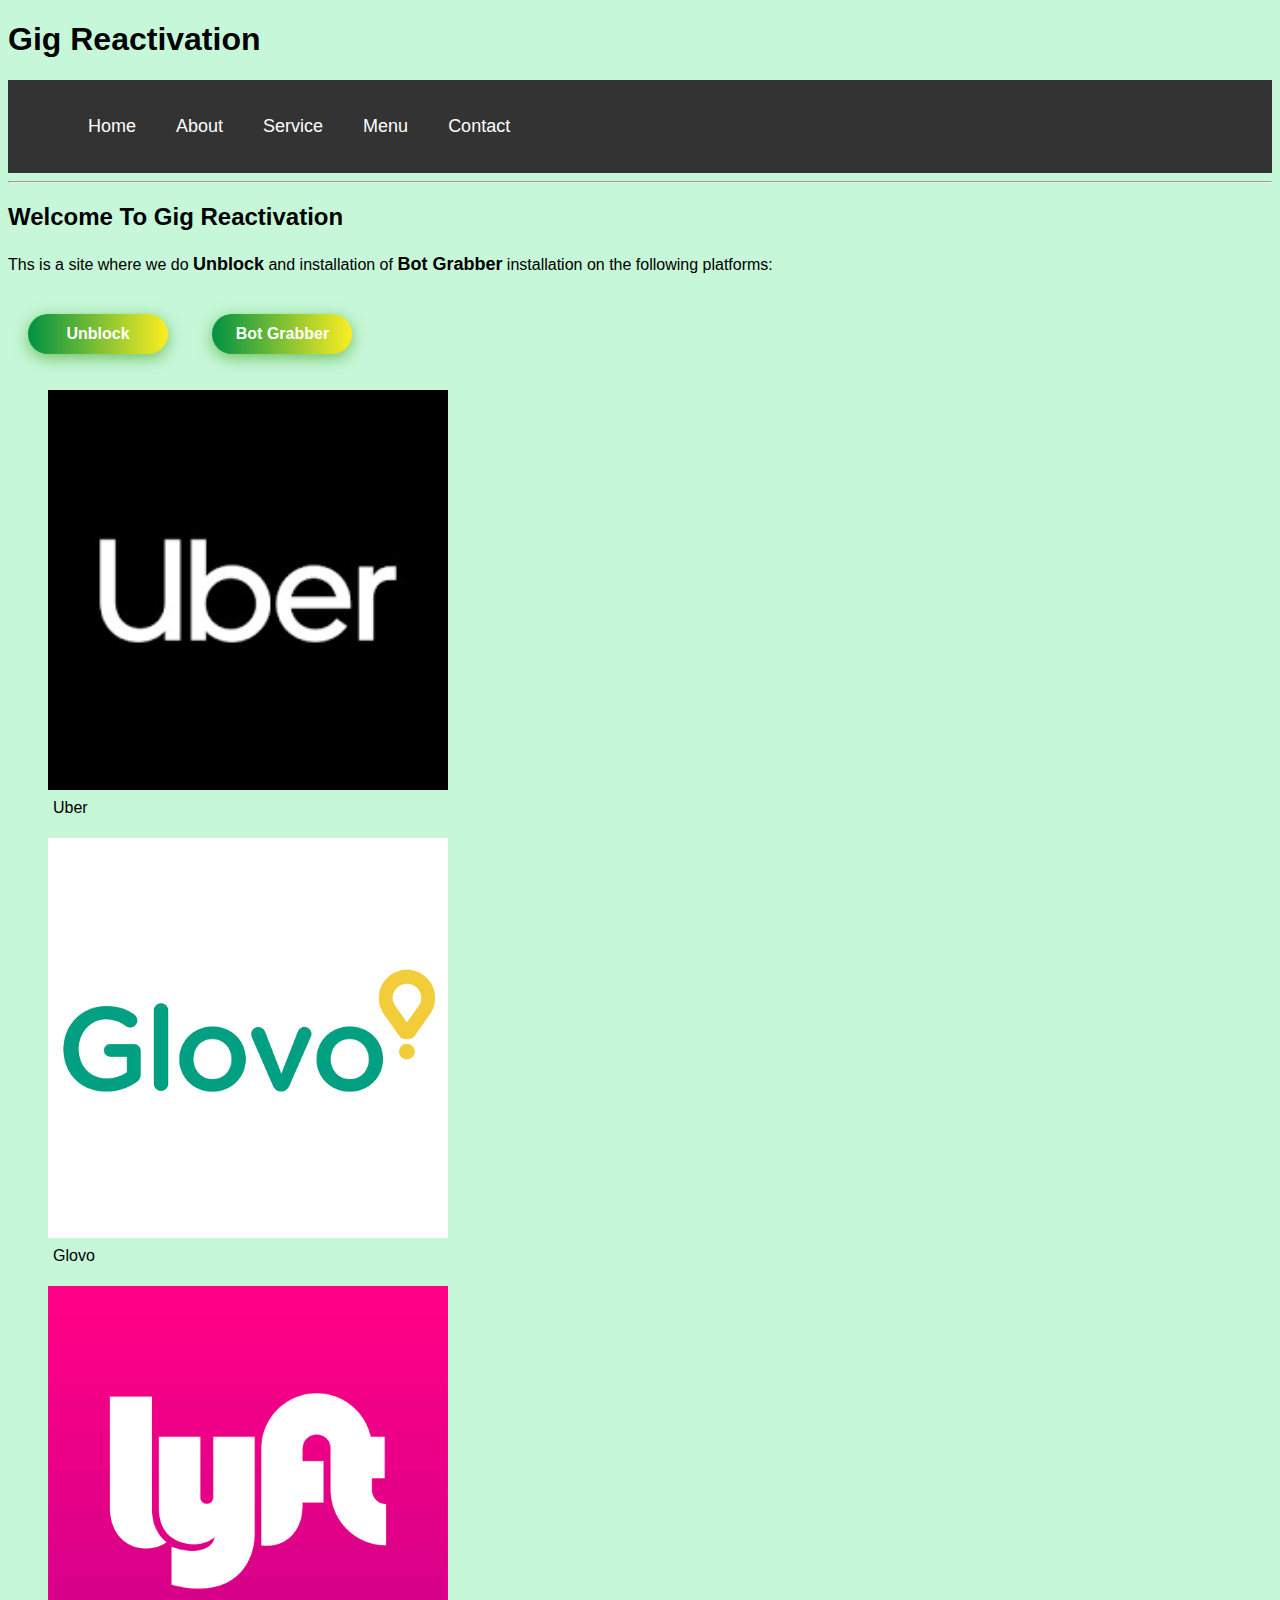
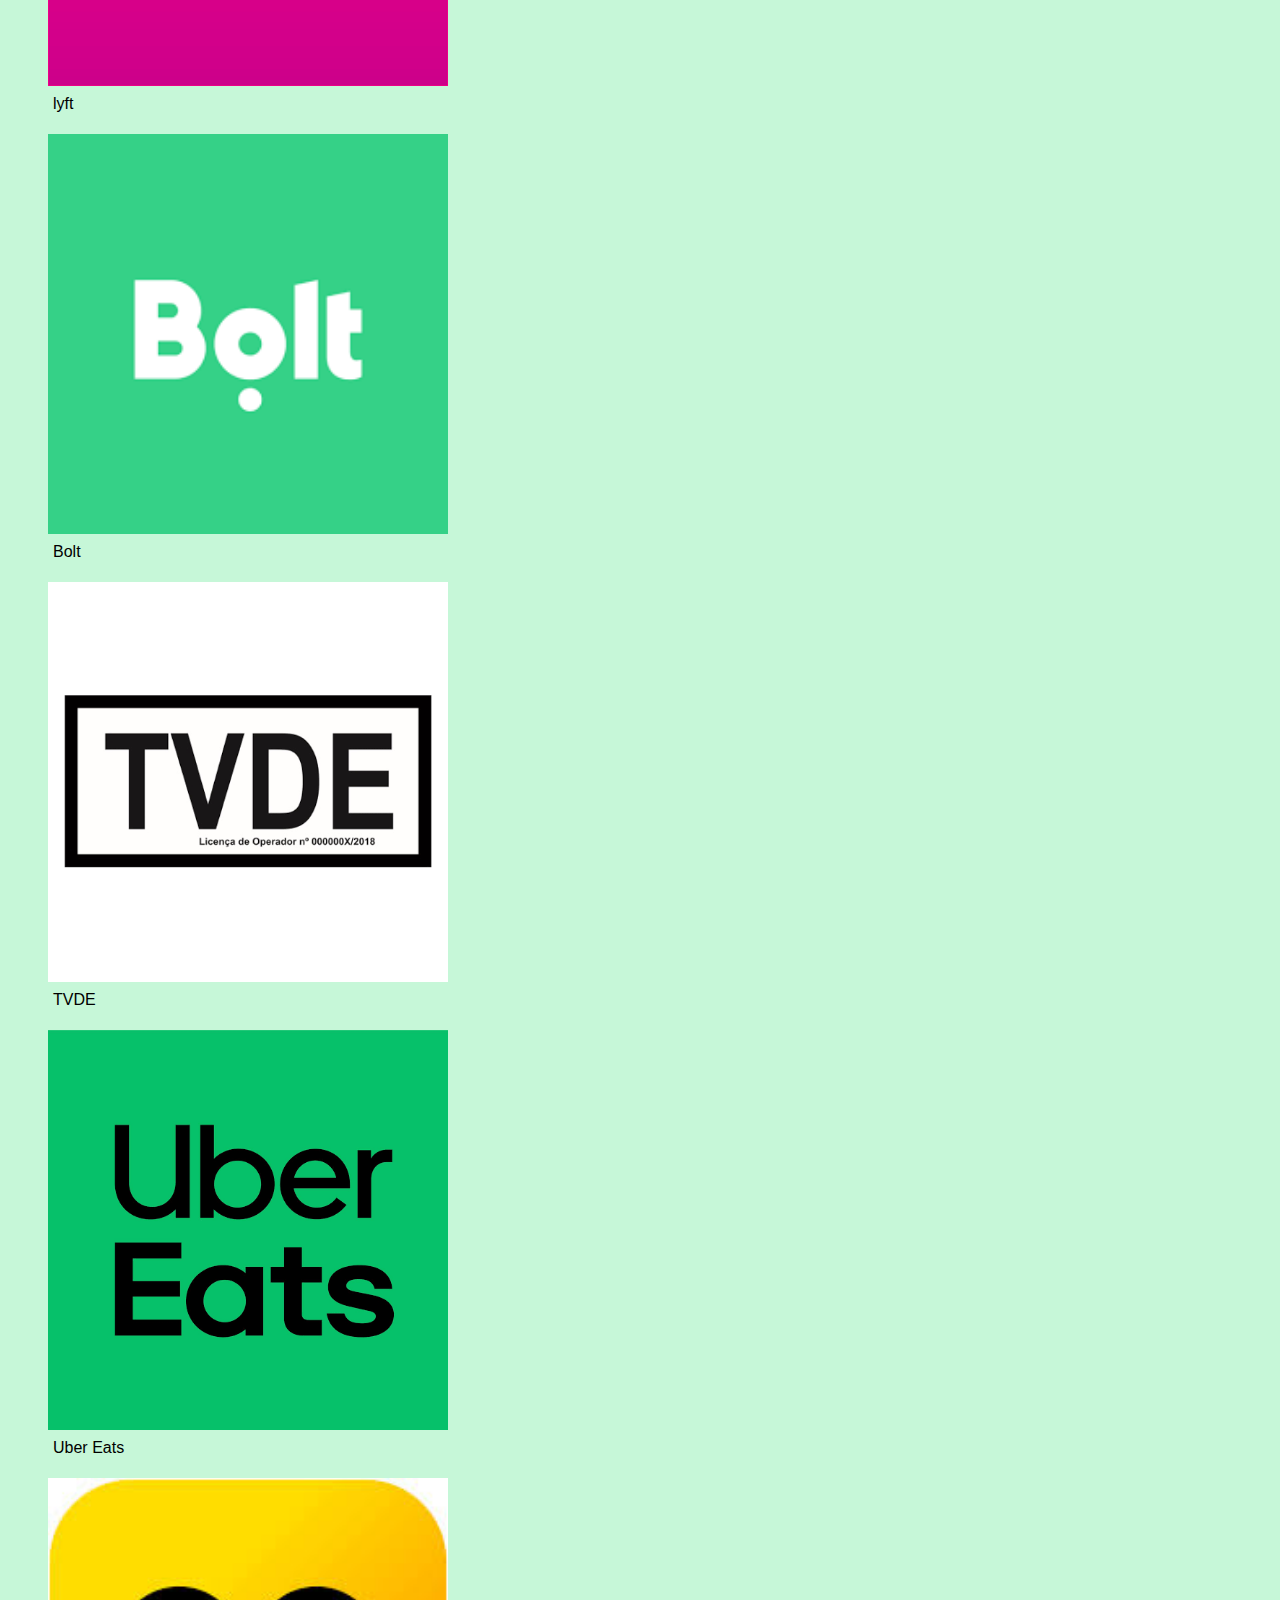
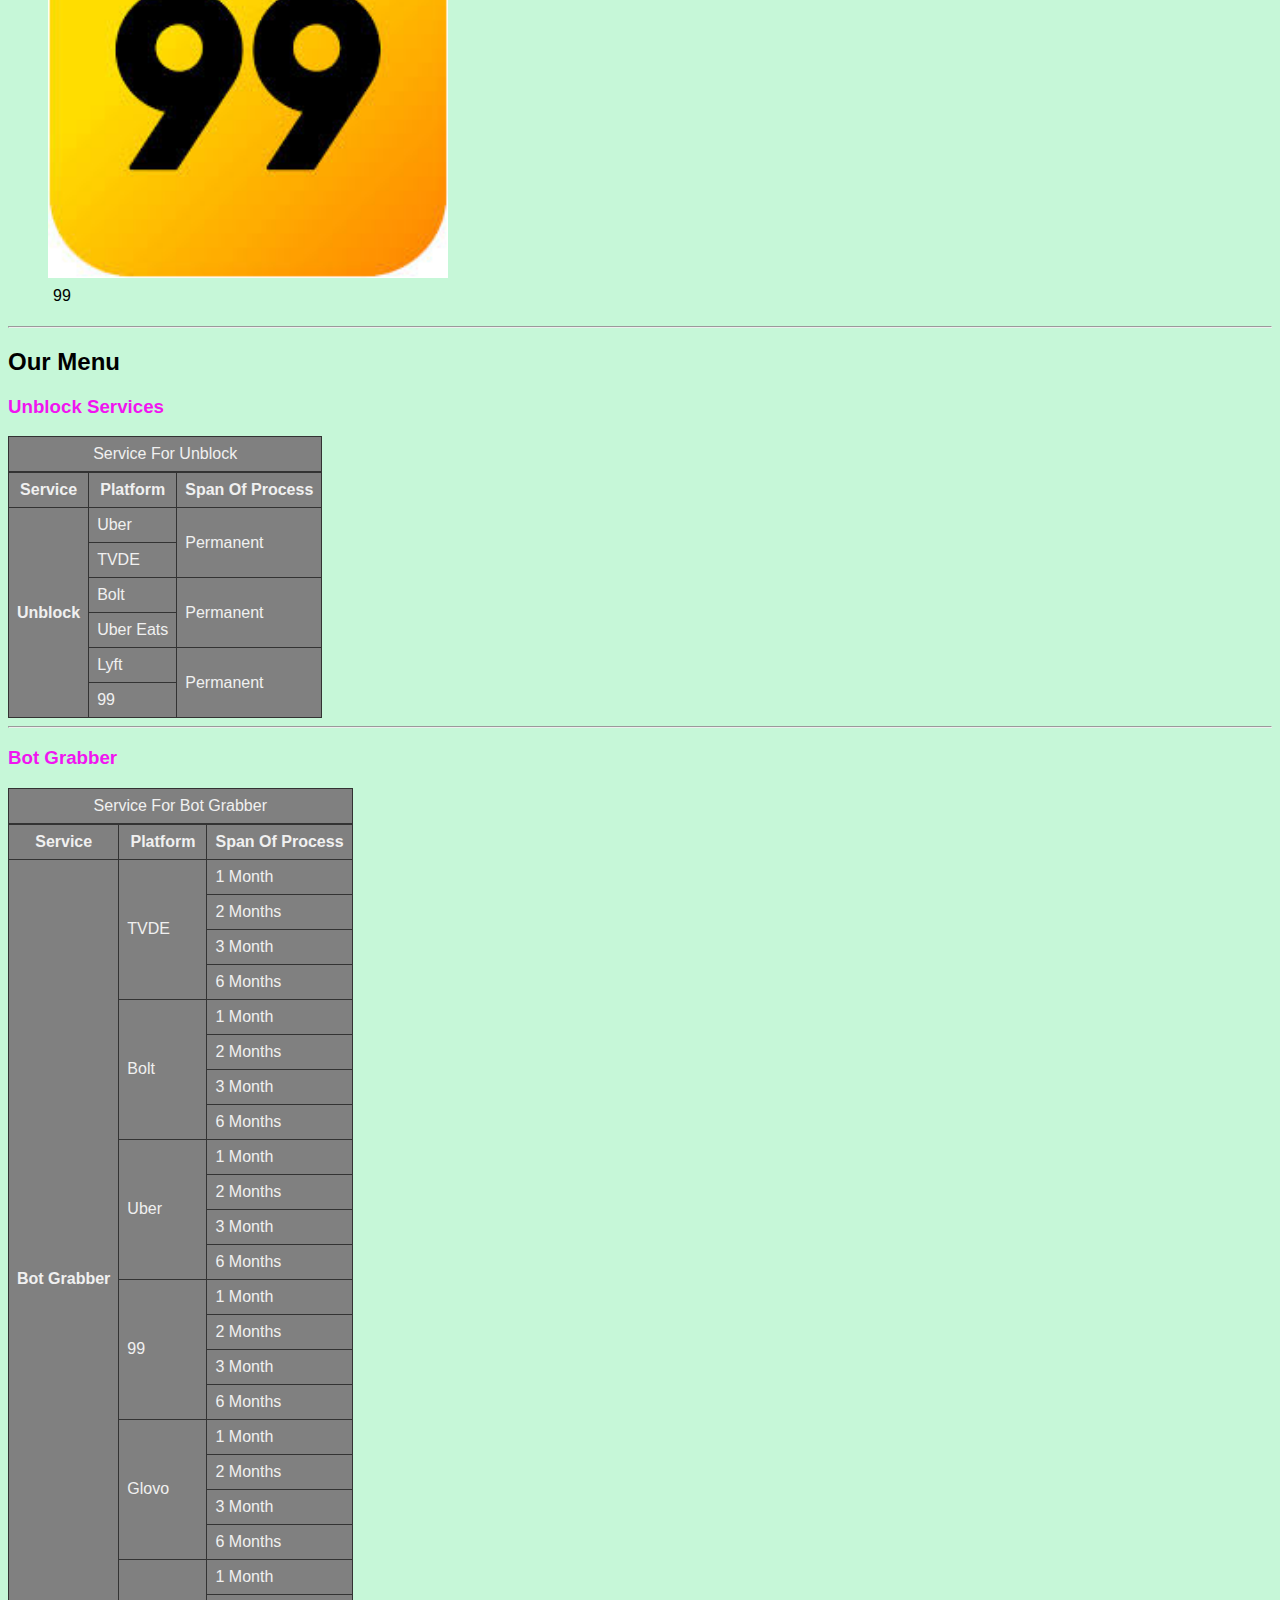
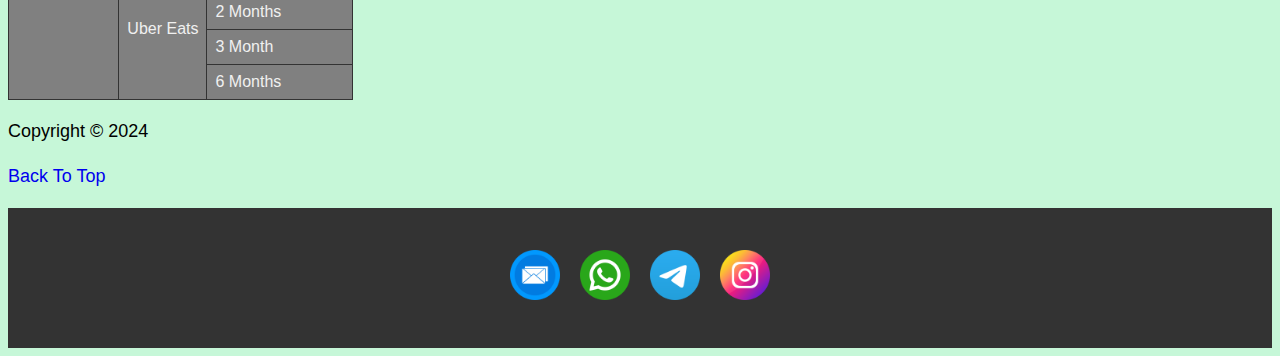
==== commit c9e967c1: "Update index.html" ====
--- a/index.html
+++ b/index.html
@@ -118,7 +118,7 @@
         </table>
         <hr>
         <!--for bot grabber-->
-        <h3>BoT Grabber</h3>
+        <h3>Bot Grabber</h3>
         <table class="tableMenu">
           <caption>Service For Bot Grabber</caption>
           <tr>
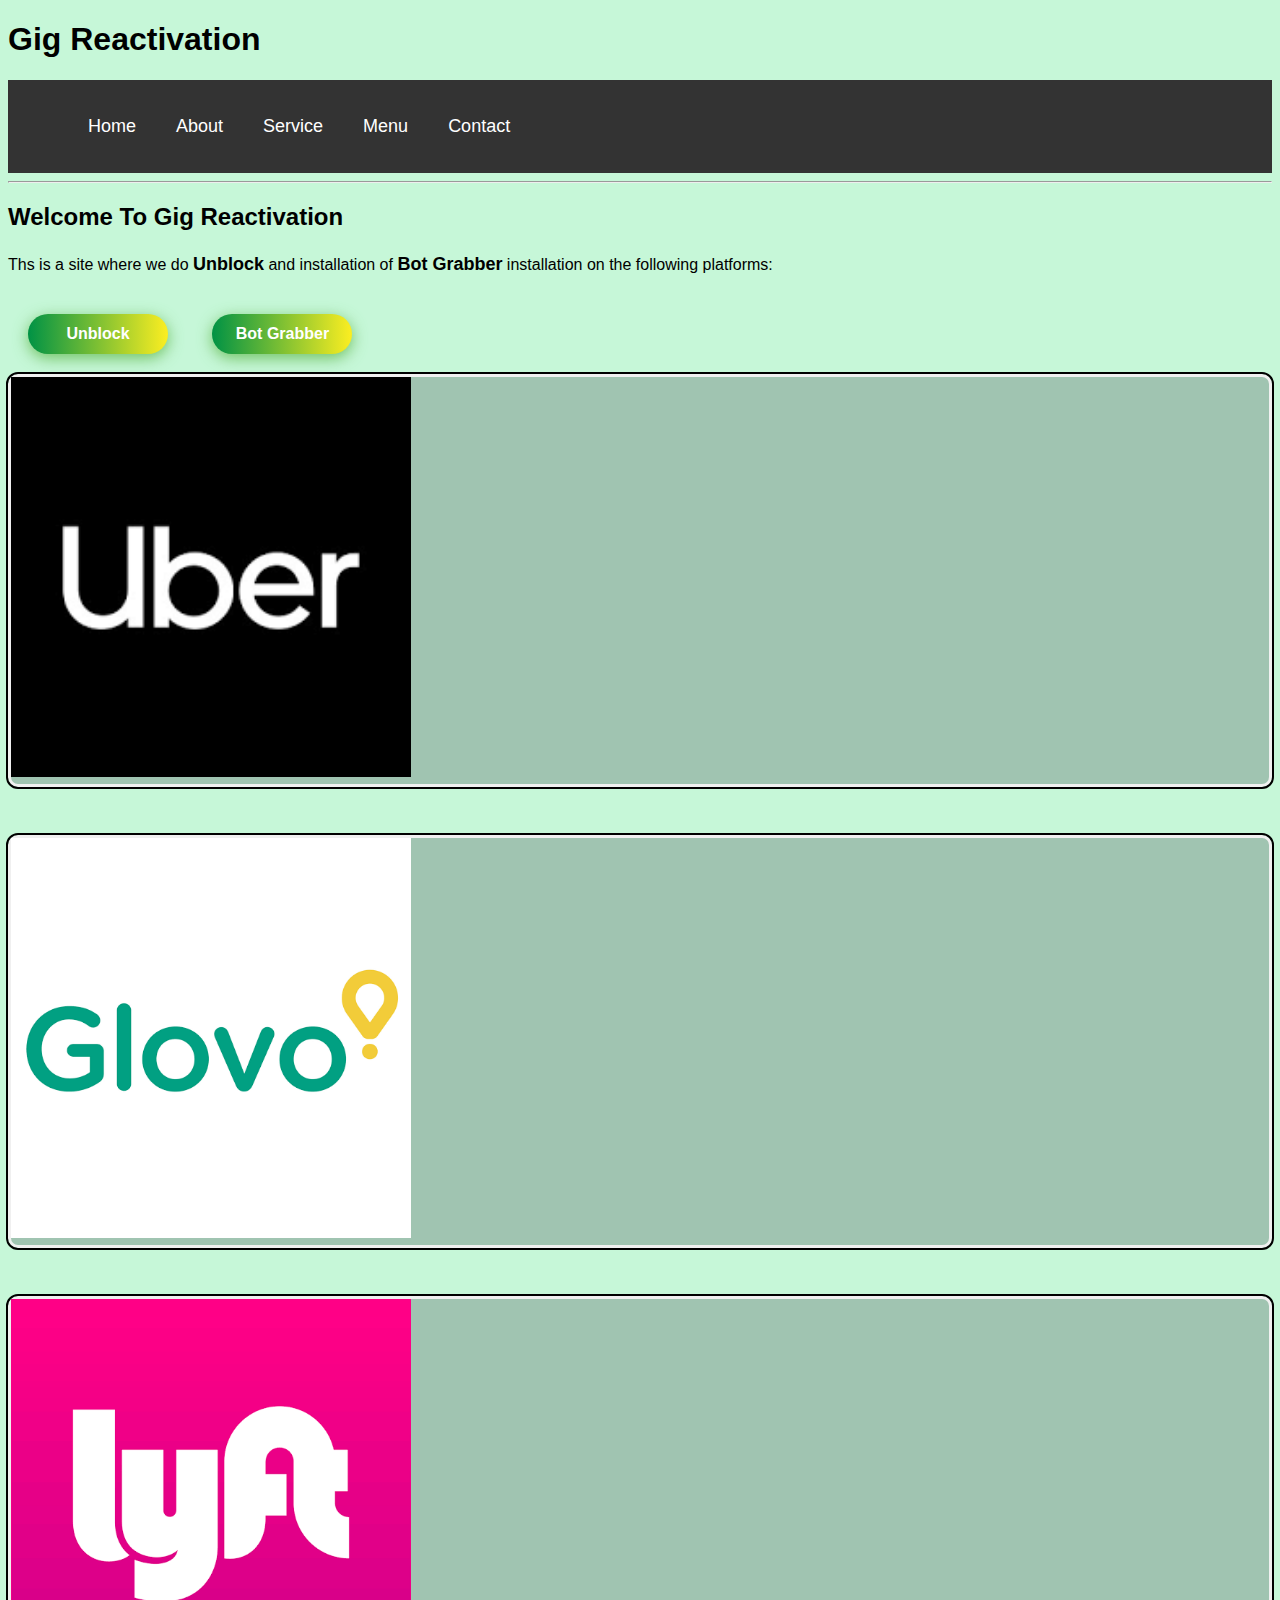
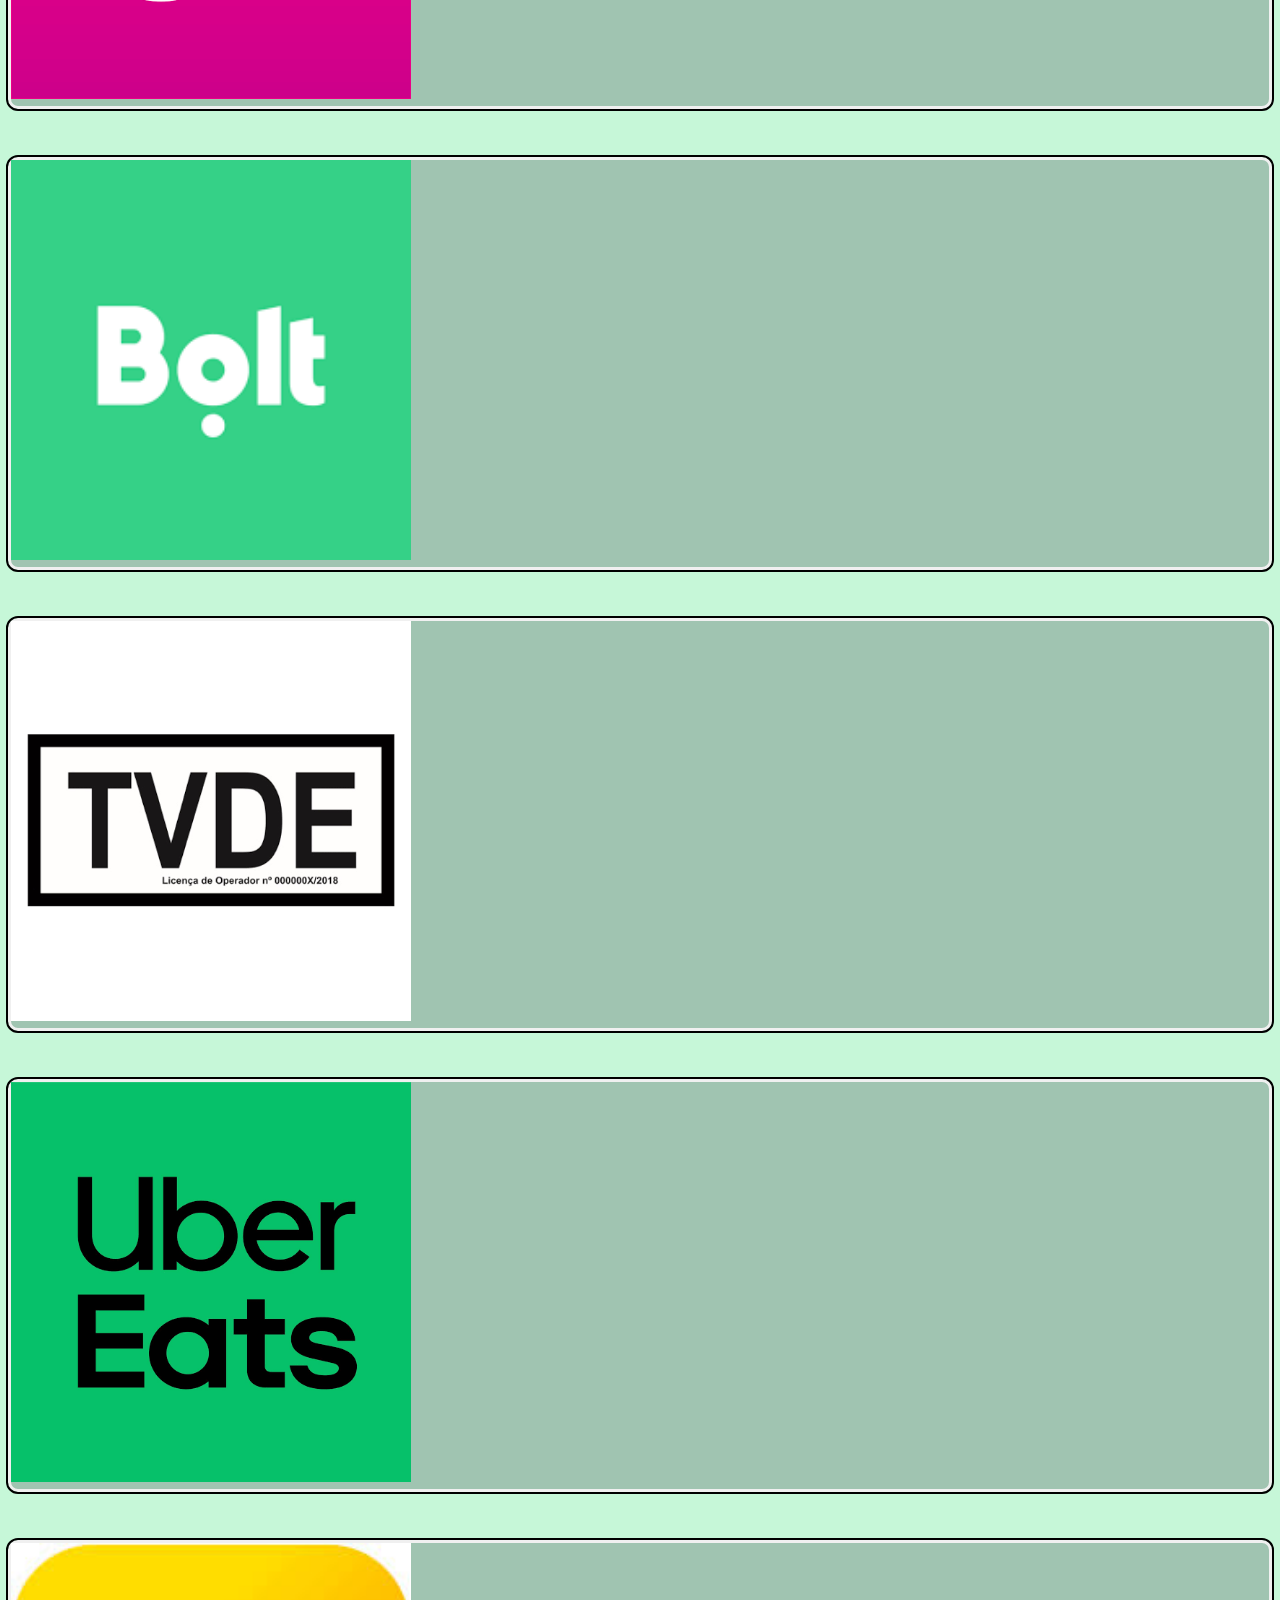
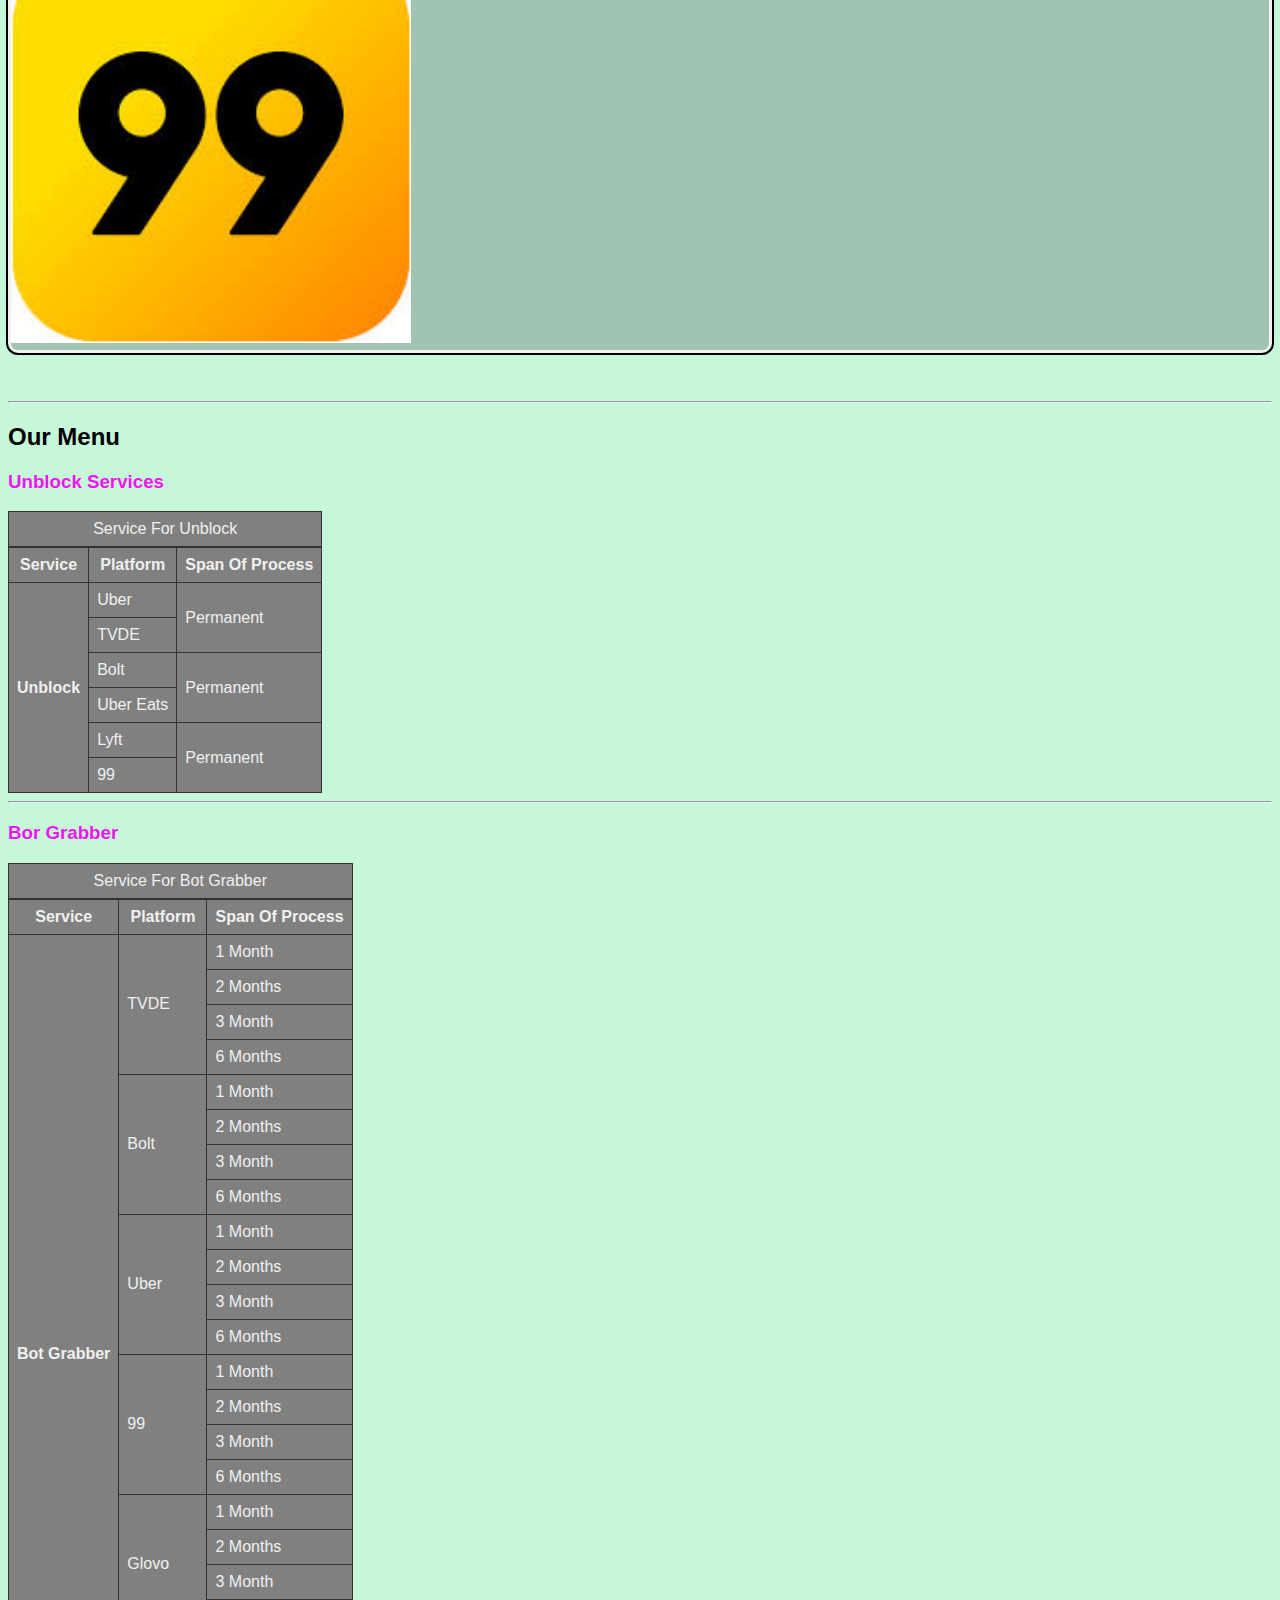
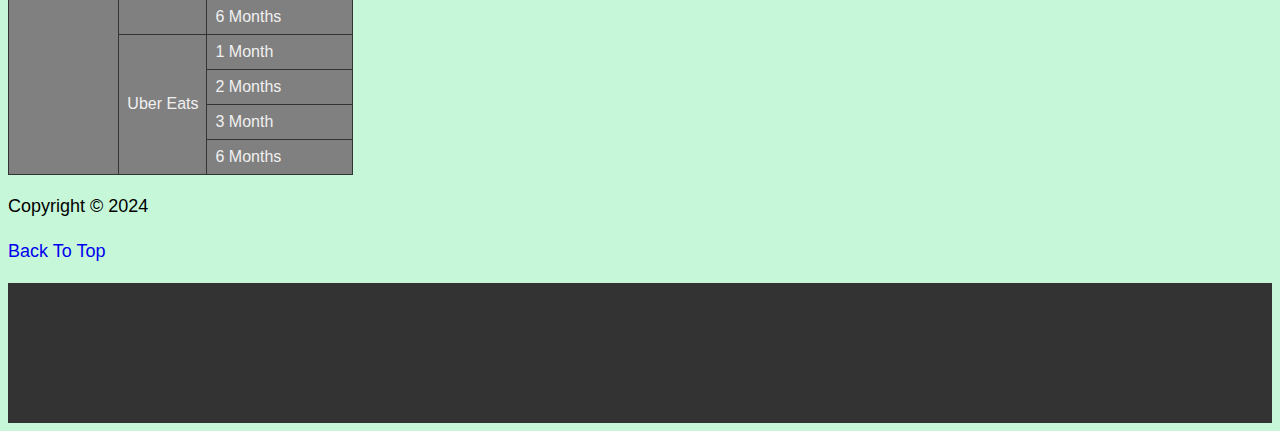
==== commit aeece201: "Add files via upload" ====
--- a/index.html
+++ b/index.html
@@ -48,41 +48,33 @@
           <button type="button" class="bn632-hover bn23" onclick="location.href='unblock.html'">Unblock</button>
           <button type="button" class="bn632-hover bn23" onclick="location.href='botgrabber.html'">Bot Grabber</button>
         </p>
-      </section>
-      <section>
-        <figure title="uber">
-          <img src="img/uber.png" alt="uber" class="sampleImg" loading="lazy">
-          <figcaption>Uber</figcaption>
-        </figure>
-        <figure title="Glovo">
-          <img src="img/glovo.png" alt="Glovo" class="sampleImg" loading="lazy">
-          <figcaption>Glovo</figcaption>
-        </figure>
-        <figure title="Lyft">
-          <img src="img/lyft.png" alt="Lyft" class="sampleImg" loading="lazy">
-          <figcaption>lyft</figcaption>
-        </figure>
-        <figure title="Bolt">
-          <img src="img/bolt.png" alt="Bolt" class="sampleImg" loading="lazy">
-          <figcaption>Bolt</figcaption>
-        </figure>
-        <figure title="TVDE">
-          <img src="img/tvde.png" alt="TVDE" class="sampleImg" loading="lazy">
-          <figcaption>TVDE</figcaption>
-        </figure>
-        <figure title="Uber Eats">
-          <img src="img/ubereats.png" alt="Uber Eats" class="sampleImg" loading="lazy">
-          <figcaption>Uber Eats</figcaption>
-        </figure>
-        <figure title="99">
-          <img src="img/99.png" alt="99" class="sampleImg" loading="lazy">
-          <figcaption>99</figcaption>
-        </figure>
-      </section>
+      <div class="image-container">
+        <div class="ing1 box">
+          <img src="img/uber.png" alt="uber" class="sampleImg" loading="lazy" width="200" height="200">
+        </div>
+        <div class="ing2 box">
+          <img src="img/glovo.png" alt="Glovo" class="sampleImg" loading="lazy"  width="200" height="200">
+        </div>
+        <div class="ing3 box">
+          <img src="img/lyft.png" alt="Lyft" class="sampleImg" loading="lazy"  width="200" height="200">
+        </div>
+        <div class="ing4 box">
+          <img src="img/bolt.png" alt="Bolt" class="sampleImg" loading="lazy"  width="200" height="200">
+        </div>
+        <div class="ing5 box">
+          <img src="img/tvde.png" alt="TVDE" class="sampleImg" loading="lazy"  width="200" height="200">
+        </div>
+        <div class="ing6 box">
+          <img src="img/ubereats.png" alt="Uber Eats" class="sampleImg" loading="lazy"  width="200" height="200">
+        </div>
+        <div class="ing7 box">
+          <img src="img/99.png" alt="99" class="sampleImg" loading="lazy"  width="200" height="200">
+        </div>
+      </div>
     </article>
     <hr>
     <article title="menu">
-      <section id="menu">
+      <section id="menu" class="tabel-menu">
         <h2>Our Menu</h2>
         <h3>Unblock Services</h3>
         <table class="tableMenu">
@@ -118,7 +110,7 @@
         </table>
         <hr>
         <!--for bot grabber-->
-        <h3>Bot Grabber</h3>
+        <h3>Bor Grabber</h3>
         <table class="tableMenu">
           <caption>Service For Bot Grabber</caption>
           <tr>
@@ -235,4 +227,4 @@
 
     <script src="main.js"></script>
 </body>
-</html>
+</html>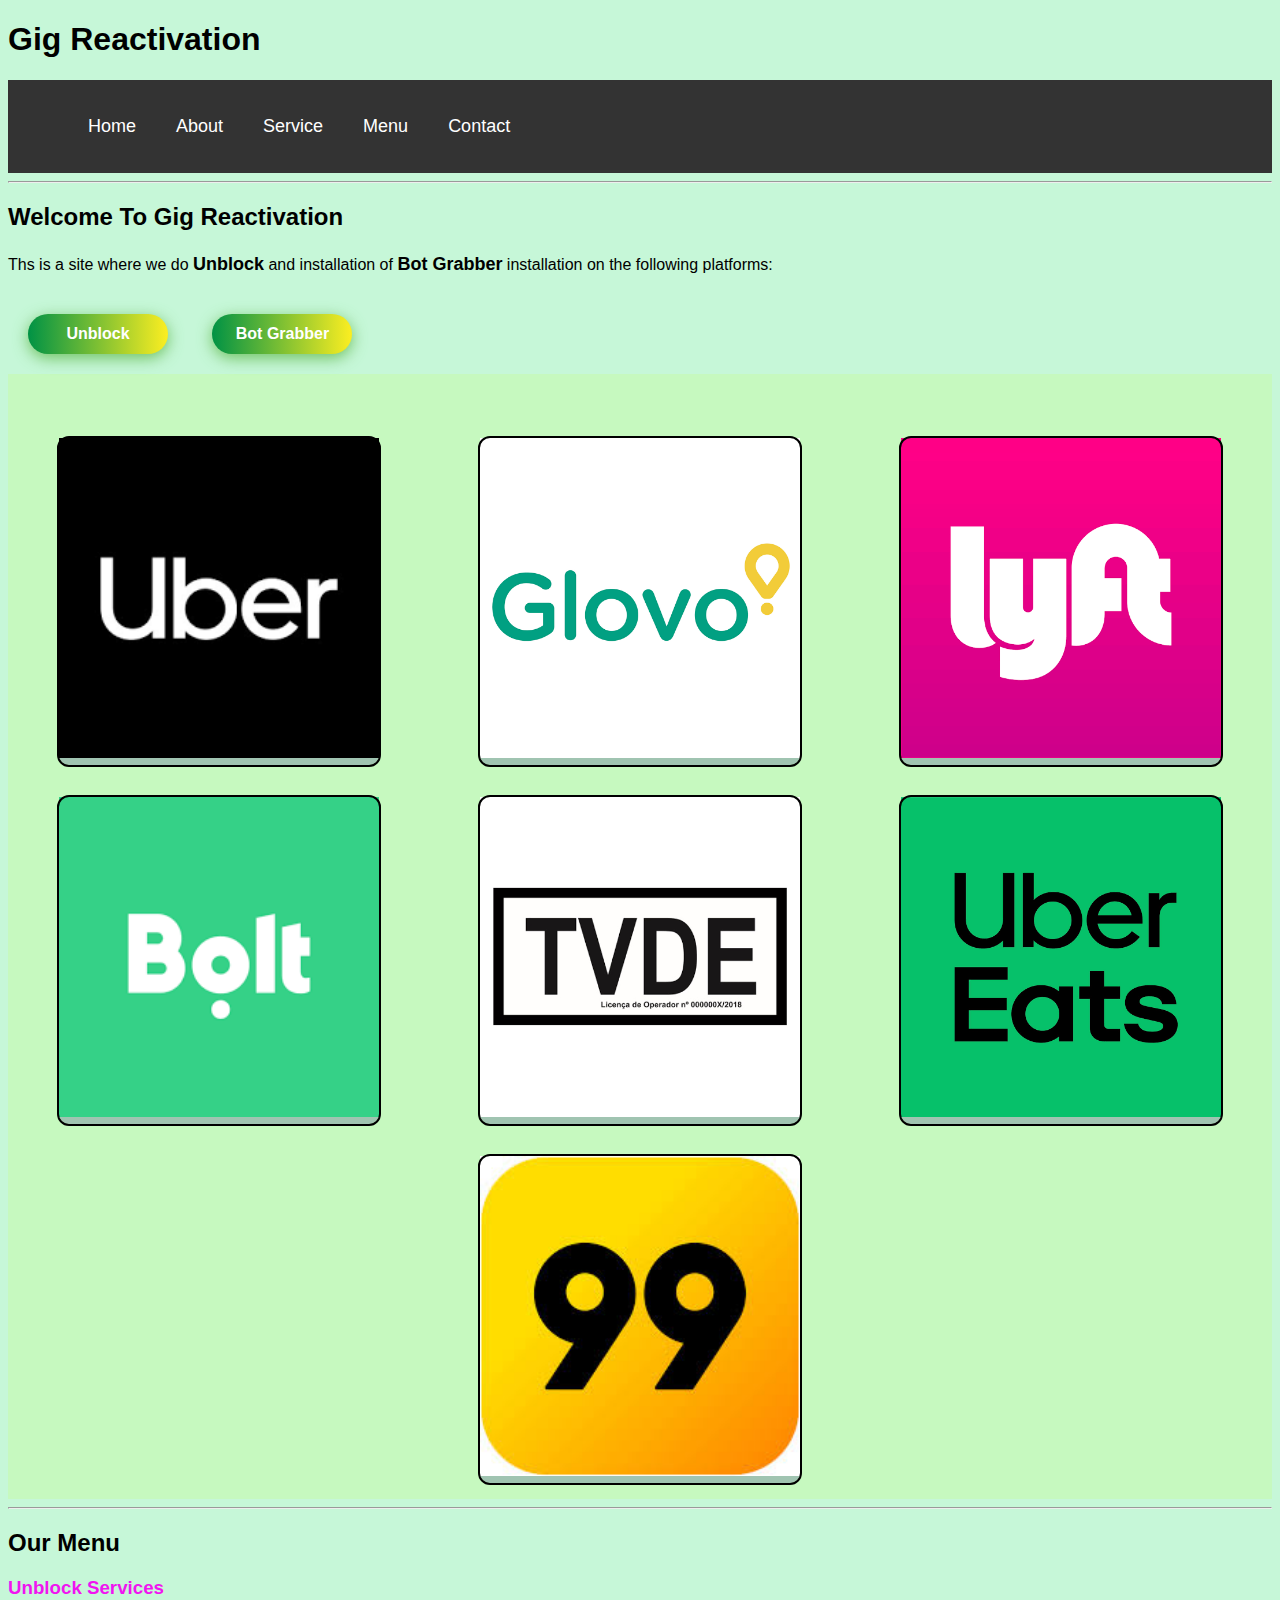
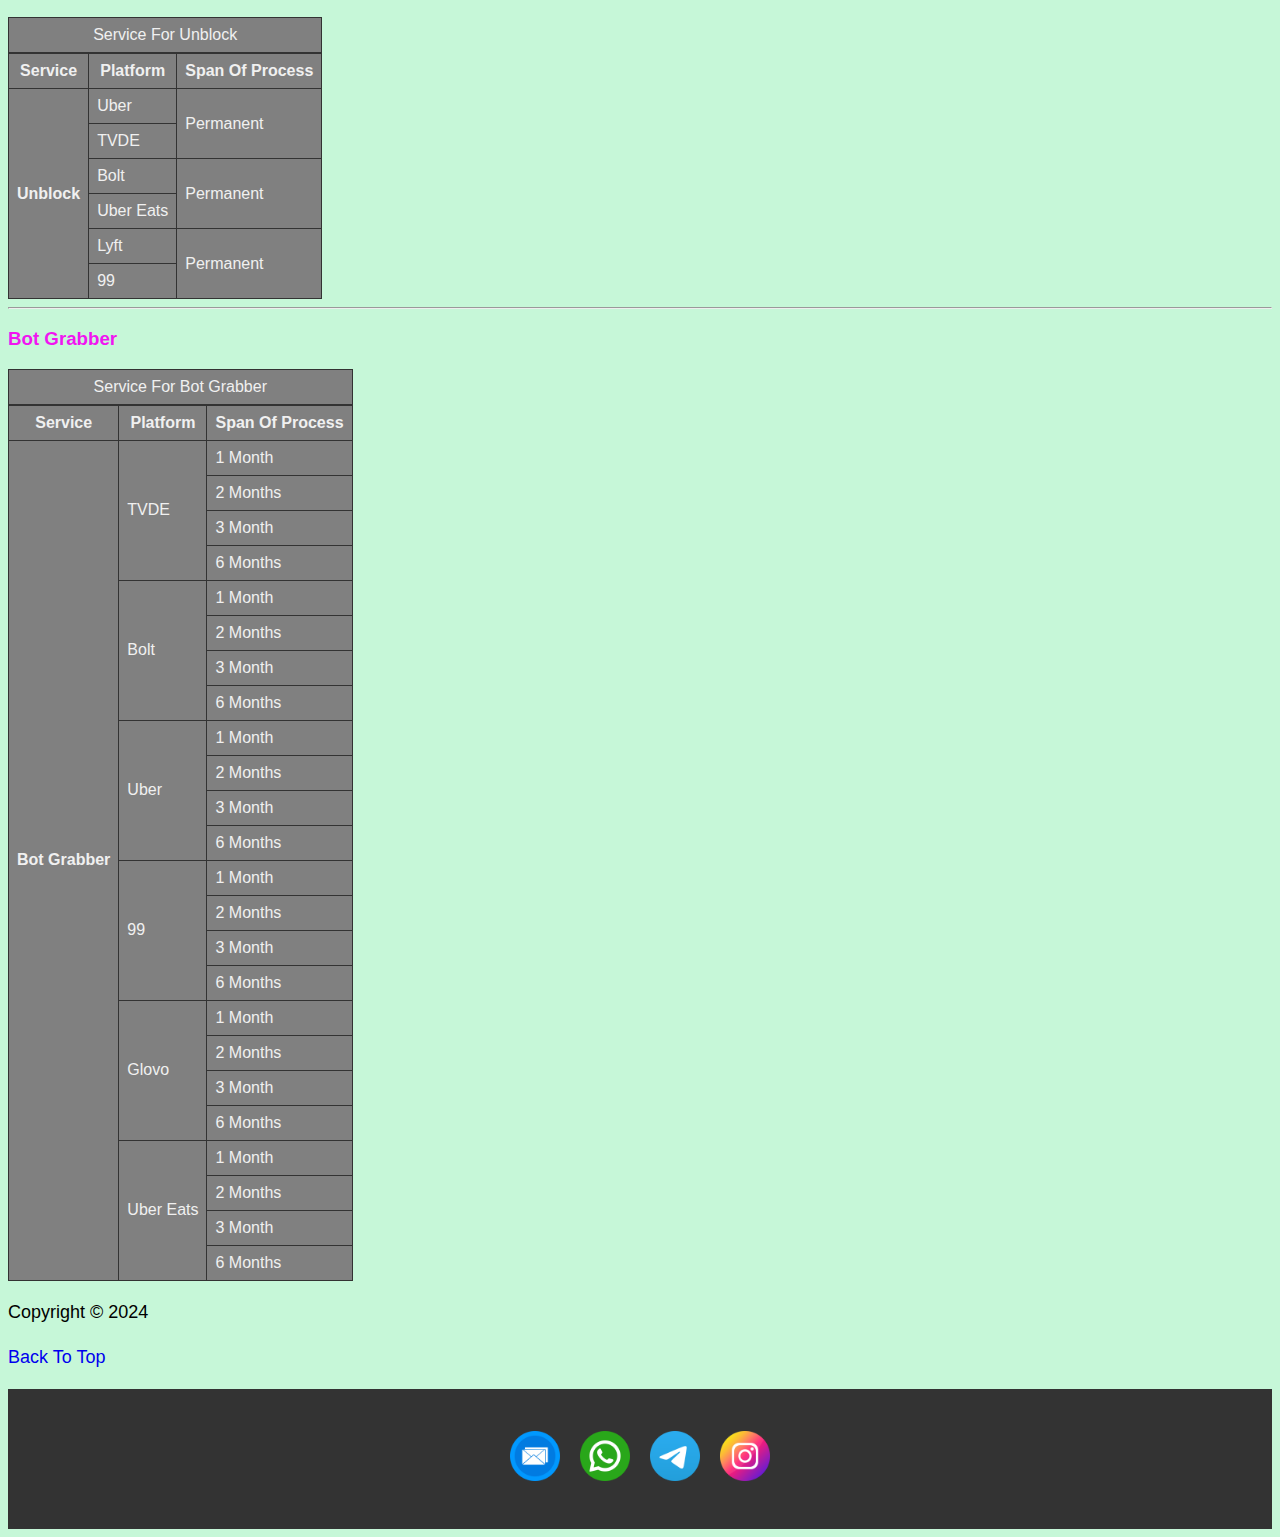
==== commit 4d6f8d3b: "Update index.html" ====
--- a/index.html
+++ b/index.html
@@ -110,7 +110,7 @@
         </table>
         <hr>
         <!--for bot grabber-->
-        <h3>Bor Grabber</h3>
+        <h3>Bot Grabber</h3>
         <table class="tableMenu">
           <caption>Service For Bot Grabber</caption>
           <tr>
@@ -227,4 +227,4 @@
 
     <script src="main.js"></script>
 </body>
-</html>+</html>
--- a/css/style.css
+++ b/css/style.css
@@ -15,12 +15,72 @@
   width: 100%;
 }
 
-.sampleImg {
-  min-width: 250px;
-  max-width: 400px;
+/*Styling for image in home page*/
+
+.image-container {
+  display: flex;
+  justify-content: space-around;
+  flex-wrap: wrap;
+  background: #C7FAA27A;
+  padding-top: 3rem;
+}
+
+.image-container .box {
+  min-height: 15rem;
+  min-width: 10rem;
+
+  margin: 1rem;
+  border: none;
+}
+
+.ing1 img{
+  min-width: 20rem;
+  height: auto;
+  max-width: 30rem;
+}
+
+.ing2 img{
+  min-width: 20rem;
+  height: auto;
+  max-width: 30rem;
+}
+
+.ing3 img{
+  min-width: 20rem;
+  height: auto;
+  max-width: 30rem;
+}
+
+.ing4 img{
+  min-width: 20rem;
+  height: auto;
+  max-width: 30rem;
+}
+
+.ing5 img{
+  min-width: 20rem;
+  height: auto;
+  max-width: 30rem;
+}
+
+.ing6 img{
+  min-width: 20rem;
+  height: auto;
+  max-width: 30rem;
+}
+
+.ing7 img{
+  min-width: 20rem;
+  height: auto;
+  max-width: 30rem;
+}
+
+/* Aligning table */
+/* main .tabel-menu{
   width: 100%;
-  height: auto;
-}
+  justify-content: center;
+  display: block;
+} */
 
 /* Navbar styling */
 .navbar {
@@ -339,13 +399,3 @@
   padding: 5px;
   margin: auto;
 }
-/* @media(min-width: 768px) {
-  footer {
-    display: flex;
-  }
-
-  img {
-    justify-content: space-around;
-    display: inline;
-  }
-} */
